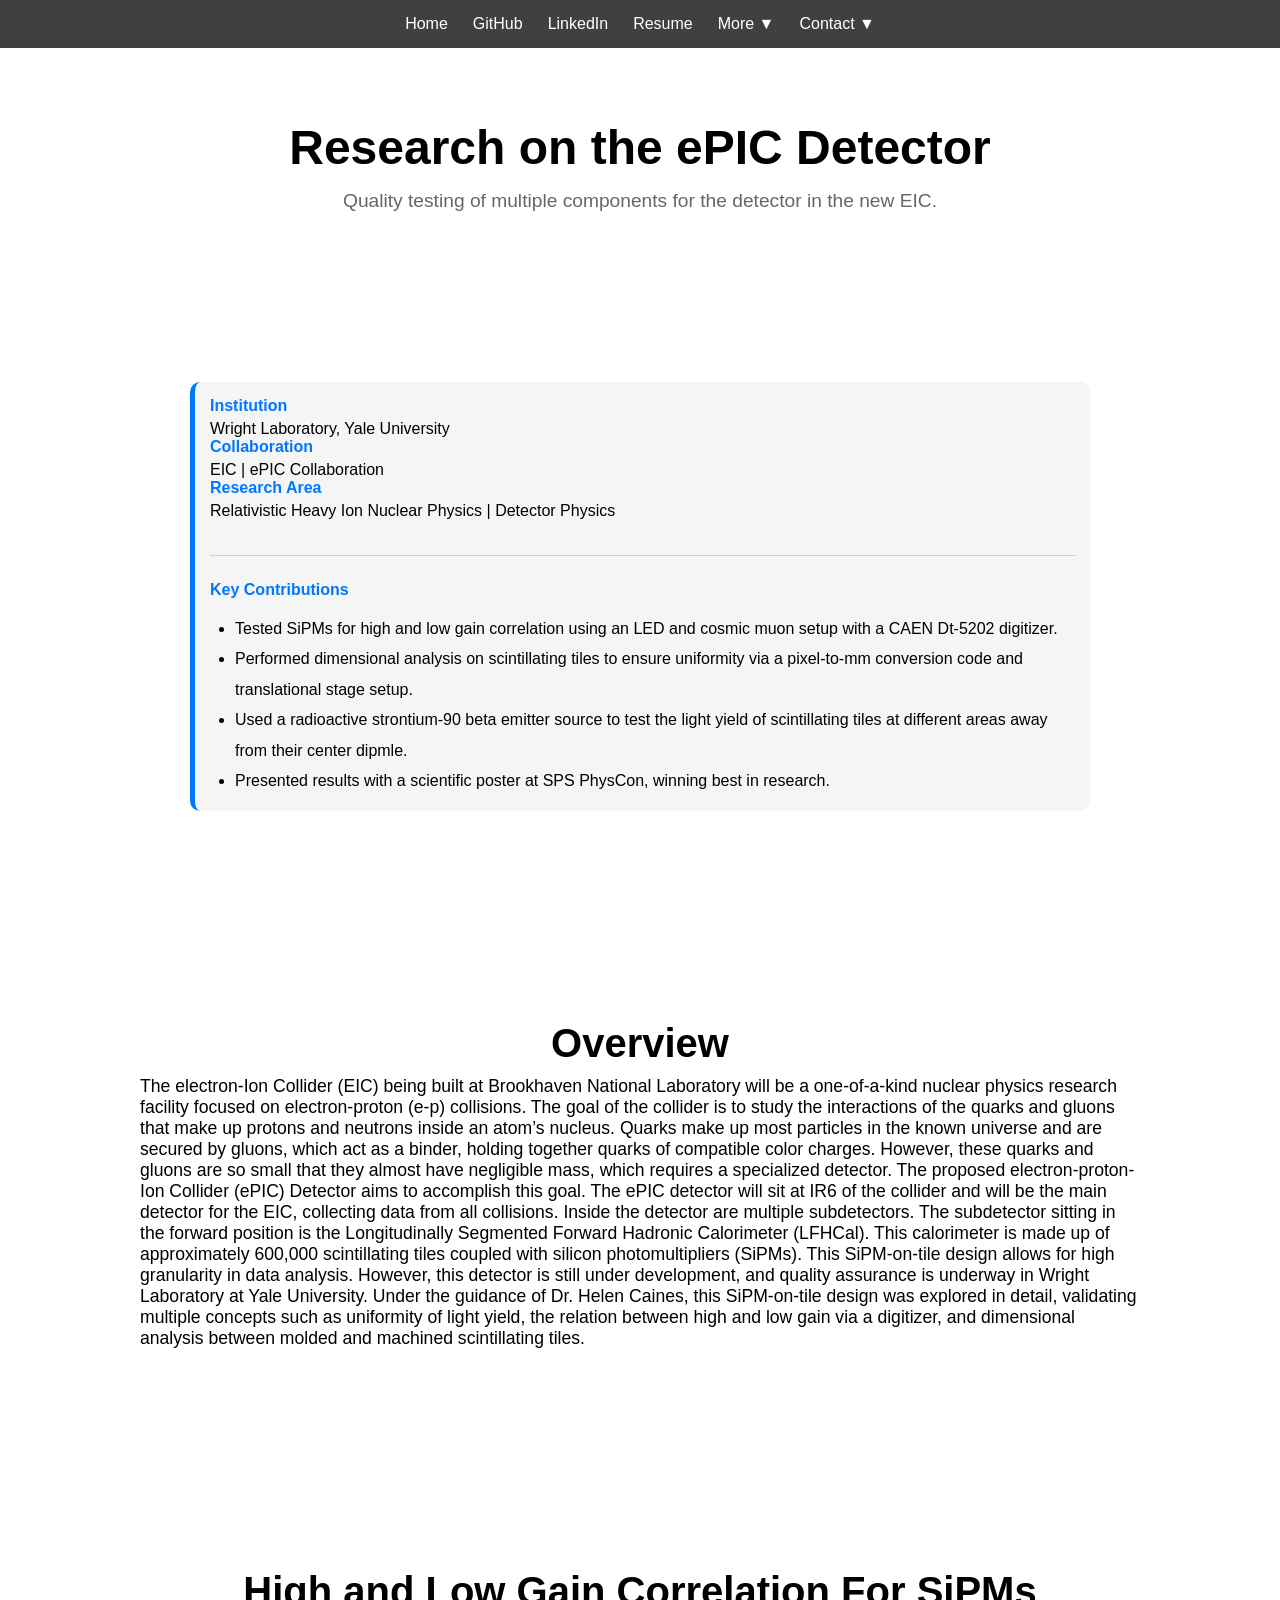
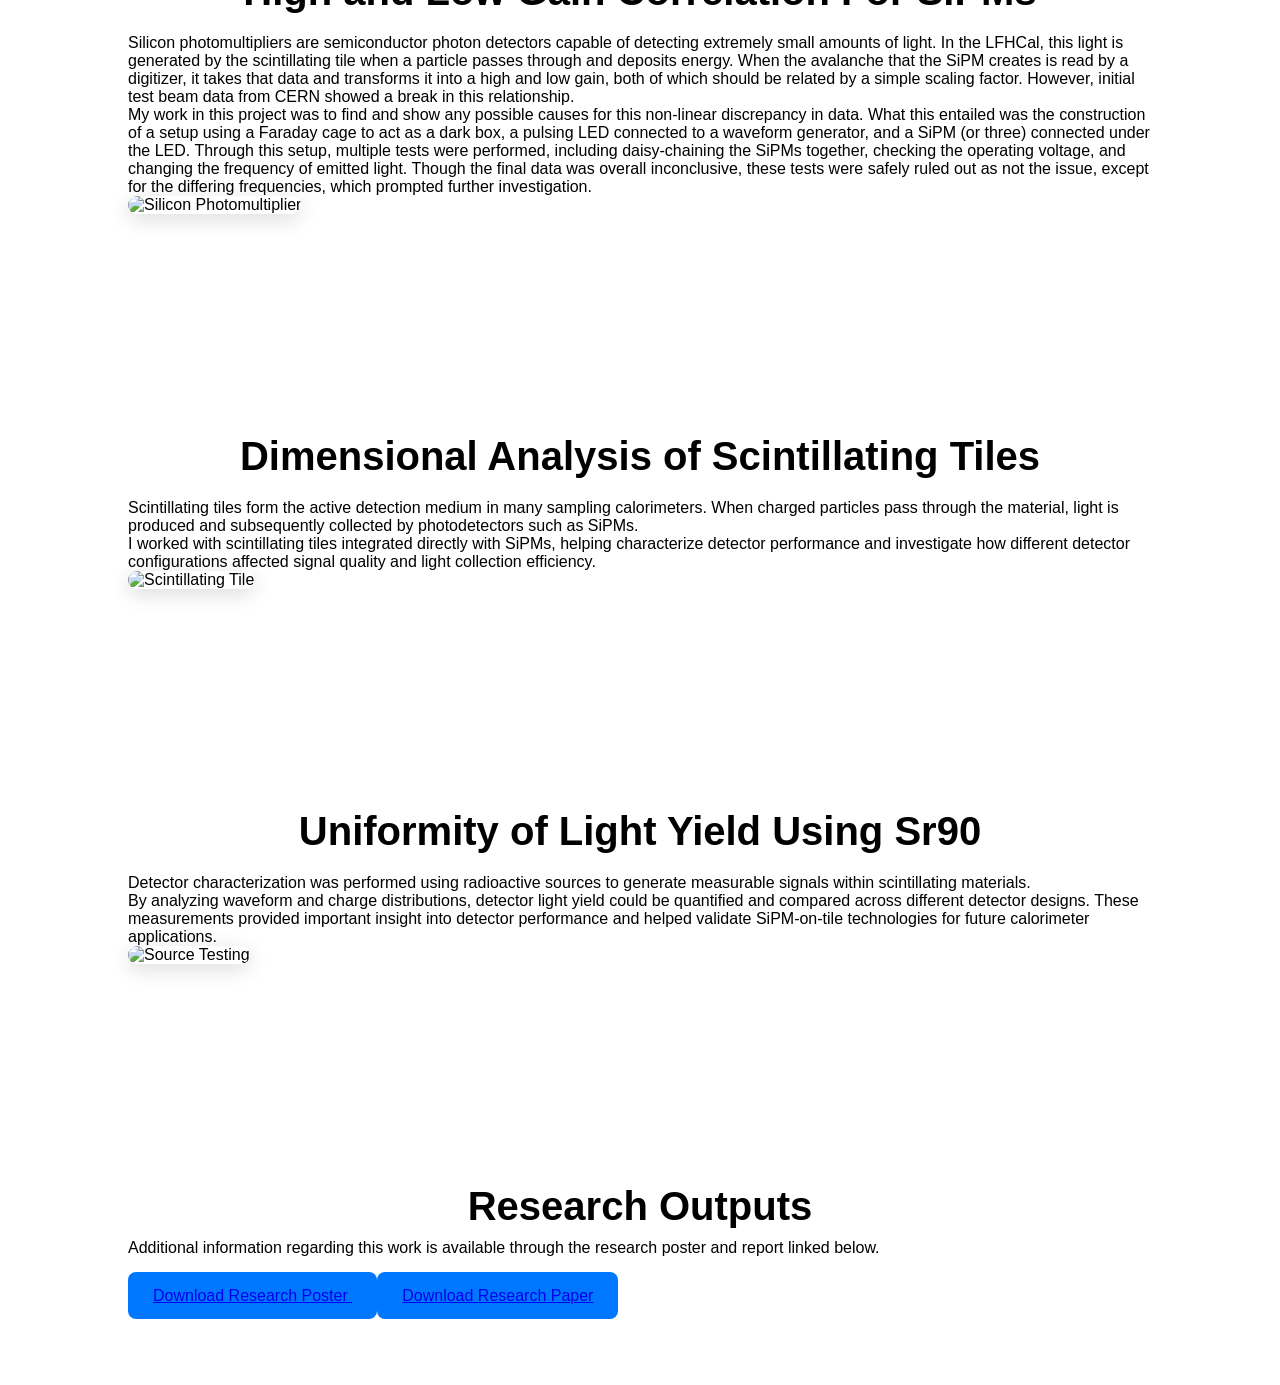
==== projects/epic.html @ 8cfc8ceb "Update epic.html" ====
<!DOCTYPE html>

<html lang="en">

<head>


<meta charset="UTF-8">
<meta name="viewport" content="width=device-width, initial-scale=1.0">

<title>
    ePIC Detector Research | Nathan Burns
</title>

<link rel="stylesheet" href="../style.css">


</head>

<body>

<header>


<nav>

    <a href="../index.html">
        Home
    </a>

    <a href="https://github.com/NathanB6617">
        GitHub
    </a>

    <a href="https://www.linkedin.com/in/nathanael-burns-0541903a4/">
        LinkedIn
    </a>

    <a href="../BURNS_NATHAN_CV_2026.docx" download>
        Resume
    </a>

    <div class="dropdown">

        <span class="dropdown-btn">
            More ▼
        </span>

        <div class="dropdown-content">

            <a href="projects/epic.html">
                ePIC Detector
            </a>

            <a href="projects/Pliq.html">
                Project Liquid
            </a>

            <a href="projects/Amorium.html">
                Amorium Labs
            </a>
<!--
            <a href="projects/project4.html">
                Personal Game Development
            </a>
 -->
            <a href="#accolades">
                Accolades</a>

        </div>
    </div>

    <div class="dropdown">

        <span class="dropdown-btn">
            Contact ▼
        </span>

        <div class="dropdown-content">

            <a>Email: INSERT EMAIL </a>

            <a>Phone: INSERT PHONE </a>

        </div>

    </div>

</nav>


</header>

<section class="page-header">

    <h1>
        Research on the ePIC Detector
    </h1>

    <p>
        Quality testing of multiple components for the detector in the new EIC. 
    </p>

</section>

<!-- RESEARCH INFORMATION -->

<section>

    <div class="info-box">

        <div class="info-grid">

            <div class="info-item">

                <h3>Institution</h3>

                <p>
                    Wright Laboratory, Yale University
                </p>

            <div class="info-item">

                <h3>Collaboration</h3>

                <p>
                    EIC | ePIC Collaboration
                </p>

            <div class="info-item">

                <h3>Research Area</h3>

                <p>
                    Relativistic Heavy Ion Nuclear Physics | Detector Physics 
                </p>


        </div>

        <div style="
            margin-top:35px;
            padding-top:25px;
            border-top:1px solid #d0d0d0;
        ">

            <h3 style="
                color:#0077ff;
                margin-bottom:15px;
            ">
                Key Contributions
            </h3>

            <ul style="
                padding-left:25px;
                line-height:1.9;
            ">

                <li>
                    Tested SiPMs for high and low gain correlation using an LED and cosmic muon setup with a CAEN Dt-5202 digitizer. 
                </li>

                <li>
                    Performed dimensional analysis on scintillating tiles to ensure uniformity via a pixel-to-mm conversion code and translational stage setup. 
                </li>

                <li>
                    Used a radioactive strontium-90 beta emitter source to test the light yield of scintillating tiles at different areas away from their center dipmle. 
                </li>

                <li>
                    Presented results with a scientific poster at SPS PhysCon, winning best in research.
                </li>

            </ul>

        </div>

    </div>

</section>

</section>
<!-- OVERVIEW -->

<section>


<h2>Overview</h2>

<p style="max-width:1000px;
          margin:auto;
          font-size:1.1rem;">

The electron-Ion Collider (EIC) being built at Brookhaven National Laboratory will be a one-of-a-kind nuclear physics research facility focused on electron-proton (e-p) collisions. The goal of the collider is to study the interactions of the quarks and gluons that make up protons and neutrons inside an atom’s nucleus. Quarks make up most particles in the known universe and are secured by gluons, which act as a binder, holding together quarks of compatible color charges. However, these quarks and gluons are so small that they almost have negligible mass, which requires a specialized detector. The proposed electron-proton-Ion Collider (ePIC) Detector aims to accomplish this goal. The ePIC detector will sit at IR6 of the collider and will be the main detector for the EIC, collecting data from all collisions. Inside the detector are multiple subdetectors. The subdetector sitting in the forward position is the Longitudinally Segmented Forward Hadronic Calorimeter (LFHCal). This calorimeter is made up of approximately 600,000 scintillating tiles coupled with silicon photomultipliers (SiPMs). This SiPM-on-tile design allows for high granularity in data analysis. However, this detector is still under development, and quality assurance is underway in Wright Laboratory at Yale University. Under the guidance of  Dr. Helen Caines, this SiPM-on-tile design was explored in detail, validating multiple concepts such as uniformity of light yield, the relation between high and low gain via a digitizer, and dimensional analysis between molded and machined scintillating tiles. 
    
</p>


</section>

<!-- SIPM SECTION -->

<section class="research-section">


<div class="research-text">

    <h2>High and Low Gain Correlation For SiPMs</h2>

    <p>

Silicon photomultipliers are semiconductor photon detectors capable of detecting extremely small amounts of light. In the LFHCal, this light is generated by the scintillating tile when a particle passes through and deposits energy. When the avalanche that the SiPM creates is read by a digitizer, it takes that data and transforms it into a high and low gain, both of which should be related by a simple scaling factor. However, initial test beam data from CERN showed a break in this relationship. 

    </p>

    <p>

My work in this project was to find and show any possible causes for this non-linear discrepancy in data. What this entailed was the construction of a setup using a Faraday cage to act as a dark box, a pulsing LED connected to a waveform generator, and a SiPM (or three) connected under the LED. Through this setup, multiple tests were performed, including daisy-chaining the SiPMs together, checking the operating voltage, and changing the frequency of emitted light. Though the final data was overall inconclusive, these tests were safely ruled out as not the issue, except for the differing frequencies, which prompted further investigation. 
        
    </p>

</div>

<div class="research-image">

    <img src="../images/sipm.jpg"
         alt="Silicon Photomultiplier">

</div>


</section>

<!-- TILE SECTION -->

<section class="research-section reverse">


<div class="research-text">

    <h2>Dimensional Analysis of Scintillating Tiles</h2>

    <p>

        Scintillating tiles form the active detection
        medium in many sampling calorimeters. When
        charged particles pass through the material,
        light is produced and subsequently collected
        by photodetectors such as SiPMs.

    </p>

    <p>

        I worked with scintillating tiles integrated
        directly with SiPMs, helping characterize
        detector performance and investigate how
        different detector configurations affected
        signal quality and light collection efficiency.

    </p>

</div>

<div class="research-image">

    <img src="../images/tile.jpg"
         alt="Scintillating Tile">

</div>


</section>

<!-- RADIATION TESTING -->

<section class="research-section">


<div class="research-text">

    <h2>Uniformity of Light Yield Using Sr90</h2>

    <p>

        Detector characterization was performed using
        radioactive sources to generate measurable
        signals within scintillating materials.

    </p>

    <p>

        By analyzing waveform and charge distributions,
        detector light yield could be quantified and
        compared across different detector designs.
        These measurements provided important insight
        into detector performance and helped validate
        SiPM-on-tile technologies for future calorimeter
        applications.

    </p>

</div>

<div class="research-image">

    <img src="../images/source_test.jpg"
         alt="Source Testing">

</div>


</section>

<!-- RESEARCH OUTPUTS -->

<section class="downloads">


<h2>Research Outputs</h2>

<p>

    Additional information regarding this work is
    available through the research poster and report
    linked below.

</p>

<div class="download-buttons">

    <a href="../documents/ePIC_Poster.pdf"
       class="download-btn"
       download>

        Download Research Poster

    </a>

    <a href="../documents/ePIC_Paper.pdf"
       class="download-btn"
       download>

        Download Research Paper

    </a>

</div>


</section>

</body>

</html>
---- style.css ----
*{
        margin:0;
        padding:0;
        box-sizing:border-box;
        font-family:Arial, Helvetica, sans-serif;
    }

    html{
        scroll-behavior:smooth;
    }

    body{
        background:white;
        overflow-x:hidden;
    }

    /* ---------------- HEADER ---------------- */

    header{
        position:fixed;
        top:0;
        width:100%;
        z-index:1000;
        background:rgba(0,0,0,0.75);
        backdrop-filter:blur(8px);
    }

    nav{
        display:flex;
        justify-content:center;
        align-items:center;
        gap:25px;
        padding:15px;
    }

    nav a,
    .dropdown-btn{
        color:white;
        text-decoration:none;
        cursor:pointer;
        font-size:1rem;
        transition:.3s;
    }

    nav a:hover,
    .dropdown-btn:hover{
        color:#00bfff;
    }

    /* ---------------- DROPDOWN ---------------- */

    .dropdown{
        position:relative;
    }

    .dropdown-content{
        display:none;
        position:absolute;
        top:100%;
        left:0;
        min-width:240px;
        background:white;
        border-radius:8px;
        overflow:hidden;
        box-shadow:0 0 20px rgba(0,0,0,.15);
    }

    .dropdown:hover .dropdown-content{
        display:block;
    }

    .dropdown-content a{
        color:black;
        display:block;
        padding:12px;
    }

    .dropdown-content a:hover{
        background:#f2f2f2;
    }

    .dropdown-header{
        font-weight:bold;
        padding:10px;
        background:#ececec;
        color:#333;
    }

    .divider{
        border-top:1px solid #ddd;
    }

    /* ---------------- HERO ---------------- */

    .hero{
        height:100vh;
        background-image:url("images/Sphenix_Detector.jpeg");
        background-size:cover;
        background-position:center;
        display:flex;
        justify-content:center;
        align-items:center;
        text-align:center;
        color:white;
        position:relative;
    }

    .hero::before{
        content:"";
        position:absolute;
        inset:0;
        background:rgba(0,0,0,0.45);
    }

    .hero-content{
        position:relative;
        z-index:1;
    }

    .hero h1{
        font-size:4rem;
        margin-bottom:15px;
    }

    .hero p{
        font-size:1.4rem;
    }

    /* ---------------- SECTIONS ---------------- */

    section{
        padding:80px 10%;
        background:white;
    }

    h2{
        font-size:2.5rem;
        margin-bottom:10px;
        text-align:center;
    }

    /* ---------------- ABOUT ---------------- */

    .about-container{
        display:flex;
        gap:50px;
        align-items:center;
        flex-wrap:wrap;
    }

    .about-image{
        flex:1;
        min-width:250px;
    }

    .about-image img{
        width:100%;
        border-radius:15px;
    }

    .about-text{
        flex:2;
        min-width:300px;
        font-size:1.1rem;
        line-height:1.8;
    }

    /* ---------------- PROJECTS ---------------- */

    .project-category{
        margin-top:70px;
    }

    .project-category h3{
        margin-bottom:30px;
        font-size:1.8rem;
        border-bottom:3px solid #ddd;
        padding-bottom:10px;
    }

    .project-grid{
        display:grid;
        grid-template-columns:repeat(auto-fit, minmax(350px, 1fr));
        gap:30px;
    }

    .project-card{
        background:white;
        border-radius:15px;
        overflow:hidden;
        box-shadow:0 5px 15px rgba(0,0,0,.1);
        transition:.3s;
    }

    .project-card:hover{
        transform:translateY(-5px);
    }

    .project-card img{
        width:100%;
        height:220px;
        object-fit:cover;
    }

    .project-info{
        padding:20px;
    }

    .project-info h4{
        margin-bottom:10px;
    }

    .project-info p{
        margin-bottom:20px;
    }

    .project-btn{
        background:#0077ff;
        color:white;
        text-decoration:none;
        padding:10px 20px;
        border-radius:6px;
    }

    .project-btn:hover{
        background:#0059bf;
    }


    /* ---------------- ACCOLADES ---------------- */

    .accolades-grid{
        display:grid;
        grid-template-columns:repeat(auto-fit, minmax(250px, 1fr));
        gap:30px;
        margin-top:40px;
    }
    
    .accolade-card{
        text-align:center;
        background:white;
        border-radius:15px;
        overflow:hidden;
        box-shadow:0 5px 15px rgba(0,0,0,.1);
        transition:.3s;
    }
    
    .accolade-card:hover{
        transform:translateY(-5px);
    }
    
    .accolade-card img{
        width:100%;
        height:220px;
        object-fit:cover;
    }
    
    .accolade-info{
        padding:20px;
    }
    
    .accolade-info h3{
        margin-bottom:10px;
    }
    
    .accolade-info p{
        line-height:1.5;
    }

    /* ---------------- ANIMATIONS ---------------- */

    .hidden{
        opacity:0;
        transform:translateY(80px);
        transition:all 1s ease;
    }

    .show{
        opacity:1;
        transform:translateY(0);
    }

    /* ---------------- MOBILE ---------------- */

    @media(max-width:768px){

        .hero h1{
            font-size:2.5rem;
        }

        nav{
            flex-wrap:wrap;
        }
      

        .about-container{
            flex-direction:column;
        }
    }

/* ------------------ HEADER ------------------ */

      .page-header{
      padding-top:120px;
      padding-bottom:40px;
      text-align:center;
      }
      
      .page-header h1{   
      font-size:3rem;
      margin-bottom:15px;  
      }
      
      .page-header p{      
      font-size:1.2rem;
      color:#666;
      
      }


      /* ---------- INFO BOX ---------- */
      
      .info-box{
      max-width:900px;
      margin:50px auto;
      background:#f5f5f5;
      border-left:5px solid #0077ff;
      padding:15px;
      border-radius:10px;
      }
      
      .info-grid{
      display;
      grid-template-columns(auto-fit,minmax(220px,1fr));
      gap:20px;
      }
      
      .info-item h3{
      margin-bottom:5px;
      color:#0077ff;
      font-size:1rem;
      }


   /* ---------- RESEARCH SECTIONS ---------- */

      .research-section{
      display;
      align-items;
      gap:60px;
      margin:60px 0;
      flex-wrap;
      }
      
      .research-section.reverse{
      flex-direction;
      }
      
      .research-text{
      flex:1;
      min-width:300px;
      }
      
      .research-image{
      flex:1;
      min-width:300px;
      }
      
      .research-image img{
      width:100%;
      border-radius:15px;
      box-shadow:0 5px 20px rgba(0,0,0,.15);
      }
      
      .research-text h2{
      margin-bottom:20px;
      }


      /*---------- DOWNLOADS ---------- */
      
      .downloads{
      text-align;
      }
      
      .download-buttons{
      margin-top:30px;
      display;
      justify-content;
      gap:20px;
      flex-wrap;
      }
      
      .download-btn{
      background:#0077ff;
      color;
      text-decoration;
      padding:15px 25px;
      border-radius:8px;
      transition:.3s;
      }
      
      .download-btn
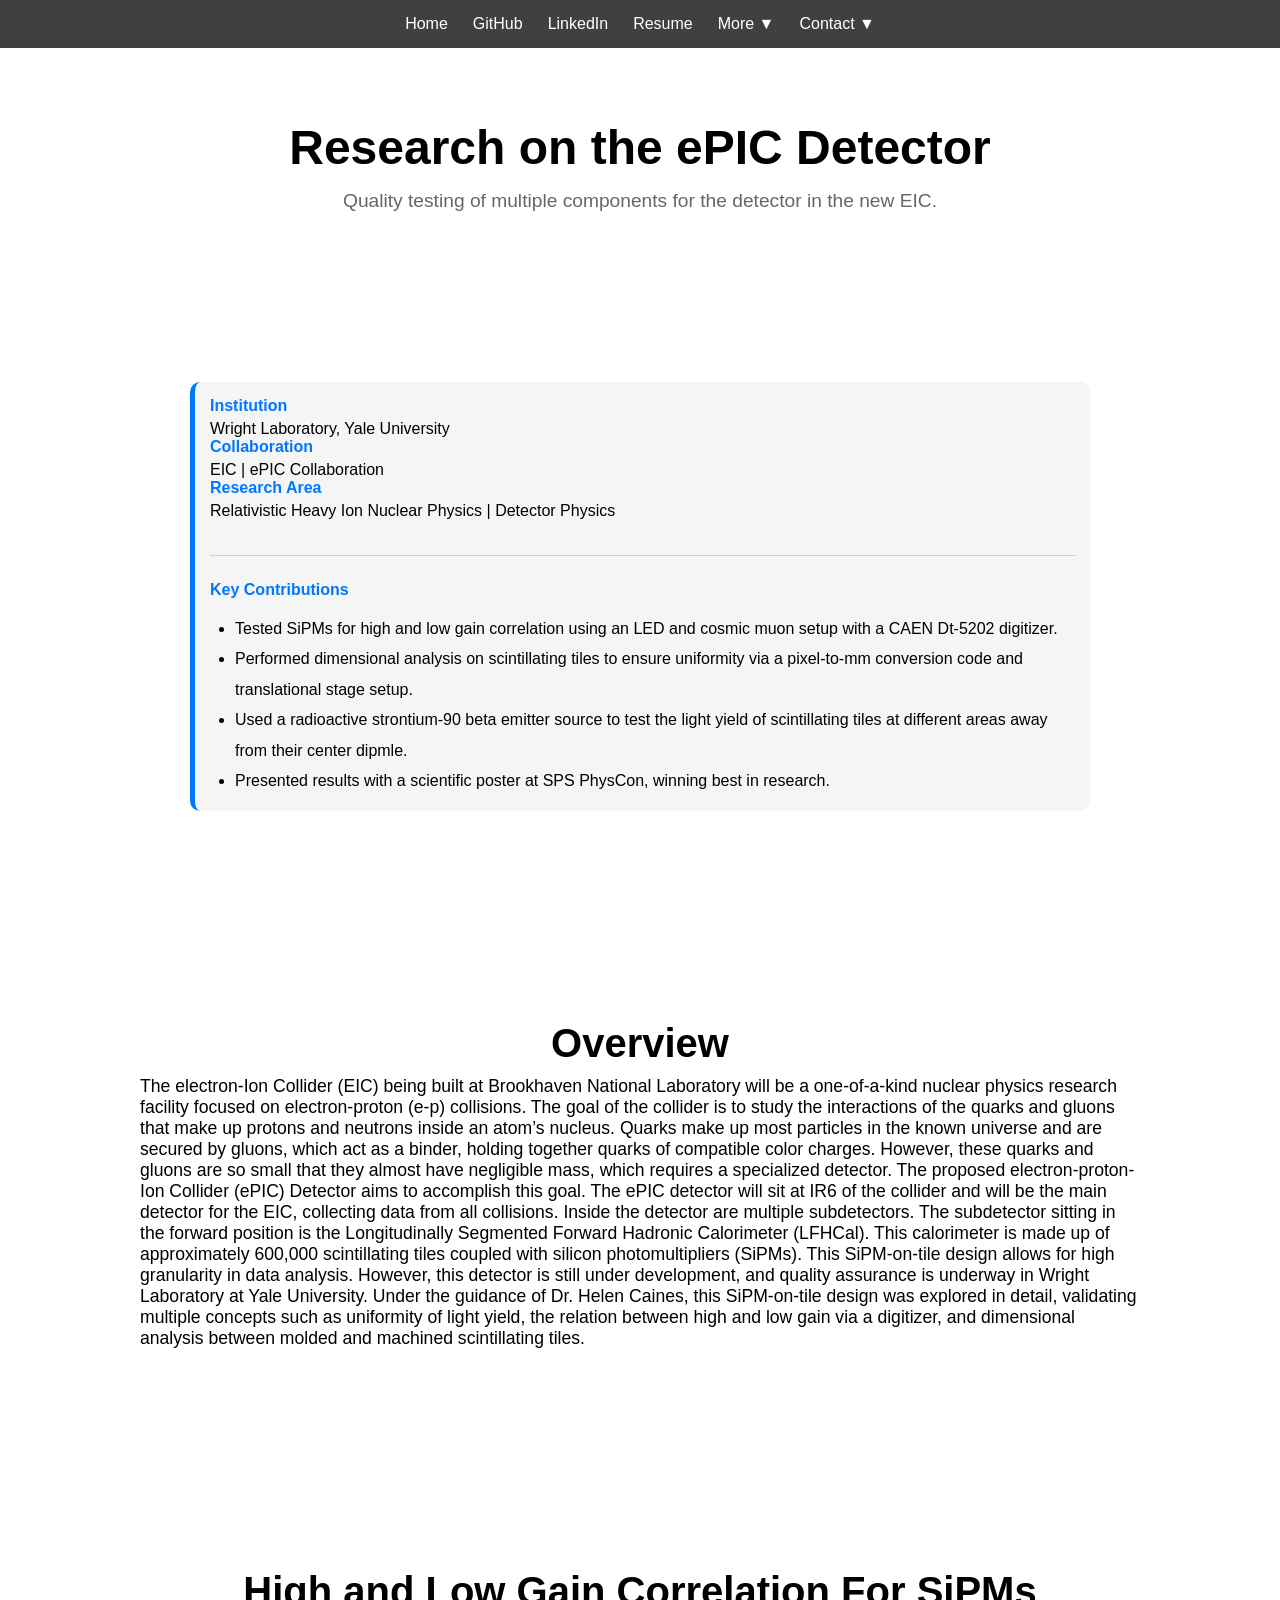
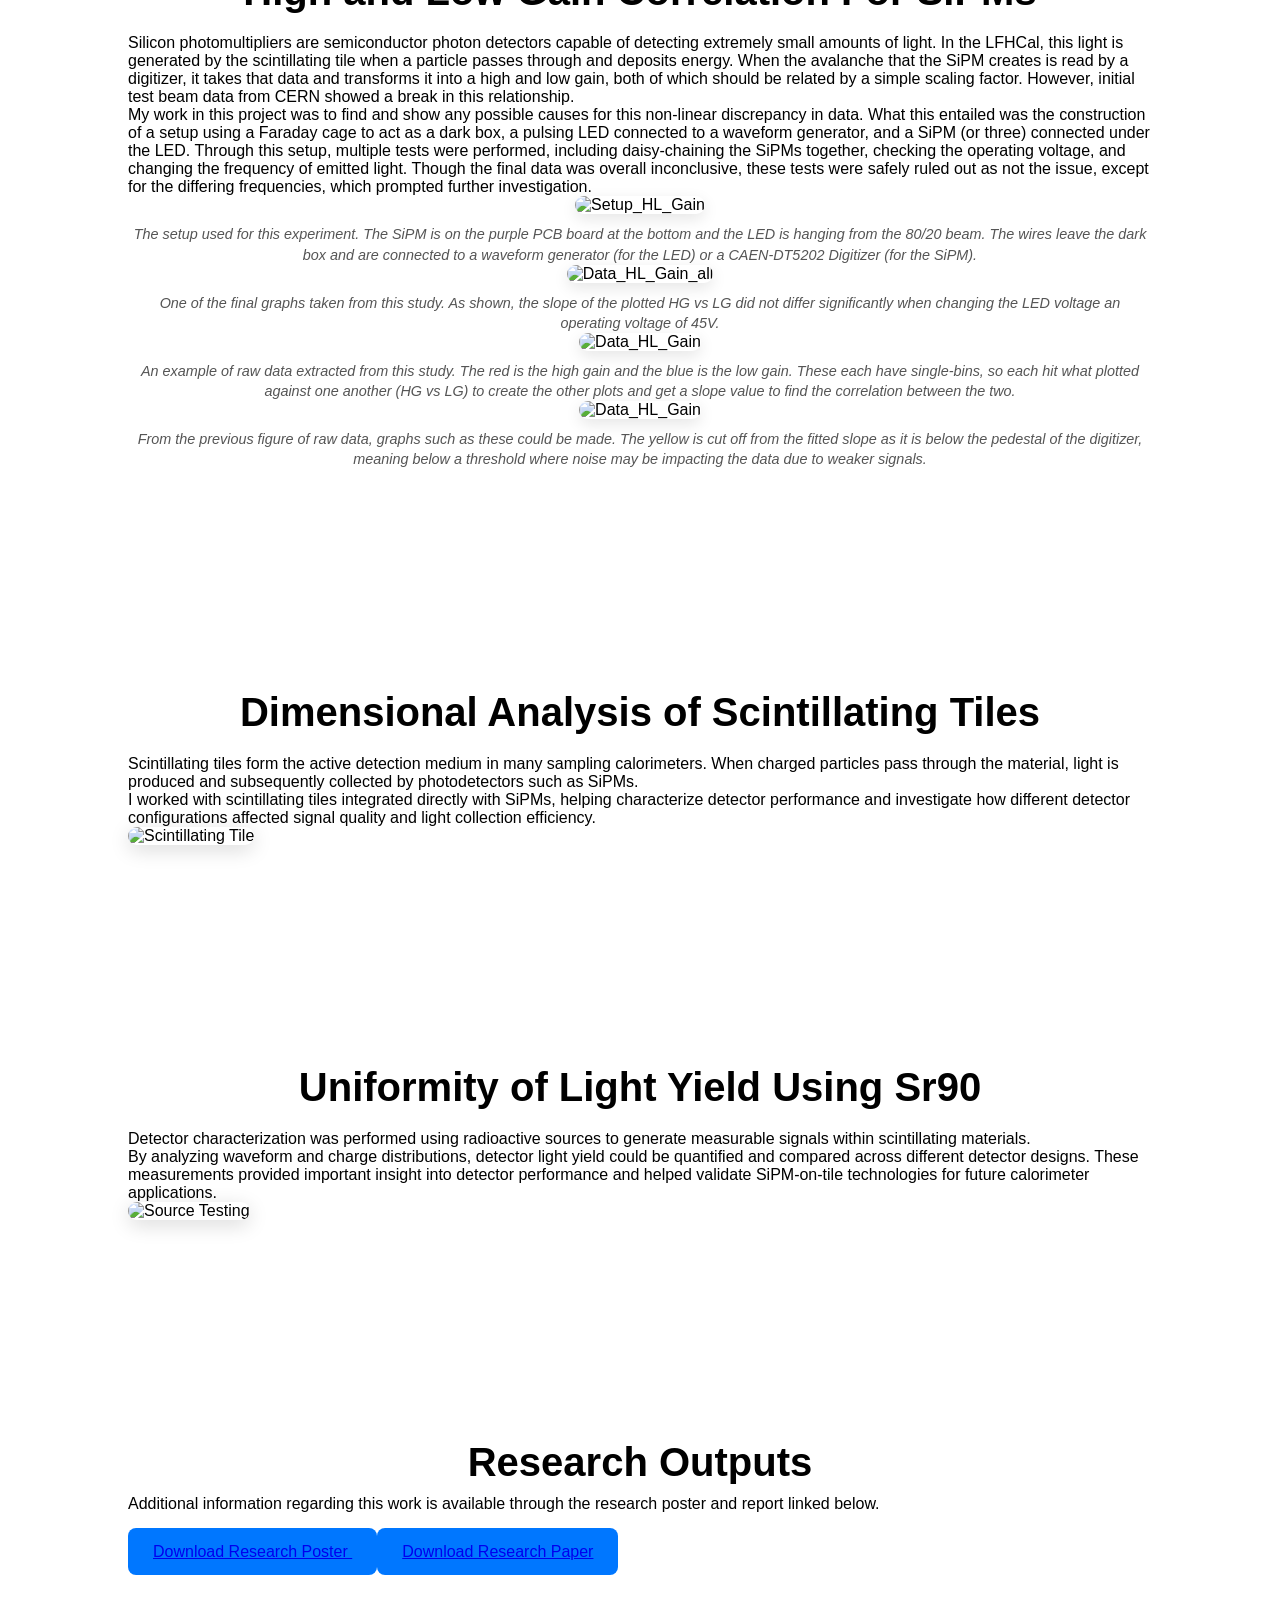
==== commit 795244e1: "Update epic.html" ====
--- a/projects/epic.html
+++ b/projects/epic.html
@@ -222,13 +222,49 @@
 
 </div>
 
-<div class="research-image">
-
-    <img src="../images/sipm.jpg"
-         alt="Silicon Photomultiplier">
-
-</div>
-
+<figure class="research-figure">
+
+    <img src="images/HGLG_Setup.png"
+         alt="Setup_HL_Gain">
+
+    <figcaption>
+        The setup used for this experiment. The SiPM is on the purple PCB board at the bottom and the LED is hanging from the 80/20 beam. The wires leave the dark box and are connected to a waveform generator (for the LED) or a CAEN-DT5202 Digitizer (for the SiPM). 
+    </figcaption>
+
+</figure>
+
+<figure class="research-figure">
+
+    <img src="images/All_Slopes.png"
+         alt="Data_HL_Gain_all">
+
+    <figcaption>
+        One of the final graphs taken from this study. As shown, the slope of the plotted HG vs LG did not differ significantly when changing the LED voltage an operating voltage of 45V.  
+    </figcaption>
+
+</figure>
+
+<figure class="research-figure">
+
+    <img src="images/HGLG_Graph.png"
+         alt="Data_HL_Gain">
+
+    <figcaption>
+        An example of raw data extracted from this study. The red is the high gain and the blue is the low gain. These each have single-bins, so each hit what plotted against one another (HG vs LG) to create the other plots and get a slope value to find the correlation between the two.  
+    </figcaption>
+
+</figure>
+
+<figure class="research-figure">
+
+    <img src="images/HG_LG_Corr.png"
+         alt="Data_HL_Gain">
+
+    <figcaption>
+        From the previous figure of raw data, graphs such as these could be made. The yellow is cut off from the fitted slope as it is below the pedestal of the digitizer, meaning below a threshold where noise may be impacting the data due to weaker signals. 
+    </figcaption>
+
+</figure>
 
 </section>
 
--- a/style.css
+++ b/style.css
@@ -401,3 +401,59 @@
       }
       
       .download-btn
+
+
+/* ---------------- RESEARCH IMAGE GALLERY ---------------- */
+
+.research-gallery{
+    display:grid;
+    grid-template-columns:repeat(2, 1fr);
+    gap:30px;
+    margin-top:35px;
+    width:100%;
+}
+
+.research-figure{
+    margin:0;
+    text-align:center;
+}
+
+.research-figure img{
+    width:100%;
+    max-height:400px;
+    object-fit:contain;
+    border-radius:10px;
+    box-shadow:0 5px 15px rgba(0,0,0,.1);
+}
+
+.research-figure figcaption{
+    margin-top:10px;
+    font-size:0.9rem;
+    font-style:italic;
+    color:#555;
+    line-height:1.4;
+}
+
+
+/* Center the final image when there are 3 images */
+
+.research-figure:last-child:nth-child(3){
+    grid-column:1 / -1;
+    justify-self:center;
+    width:50%;
+}
+
+
+/* ---------------- MOBILE GALLERY ---------------- */
+
+@media(max-width:768px){
+
+    .research-gallery{
+        grid-template-columns:1fr;
+    }
+
+    .research-figure:last-child:nth-child(3){
+        width:100%;
+    }
+
+}
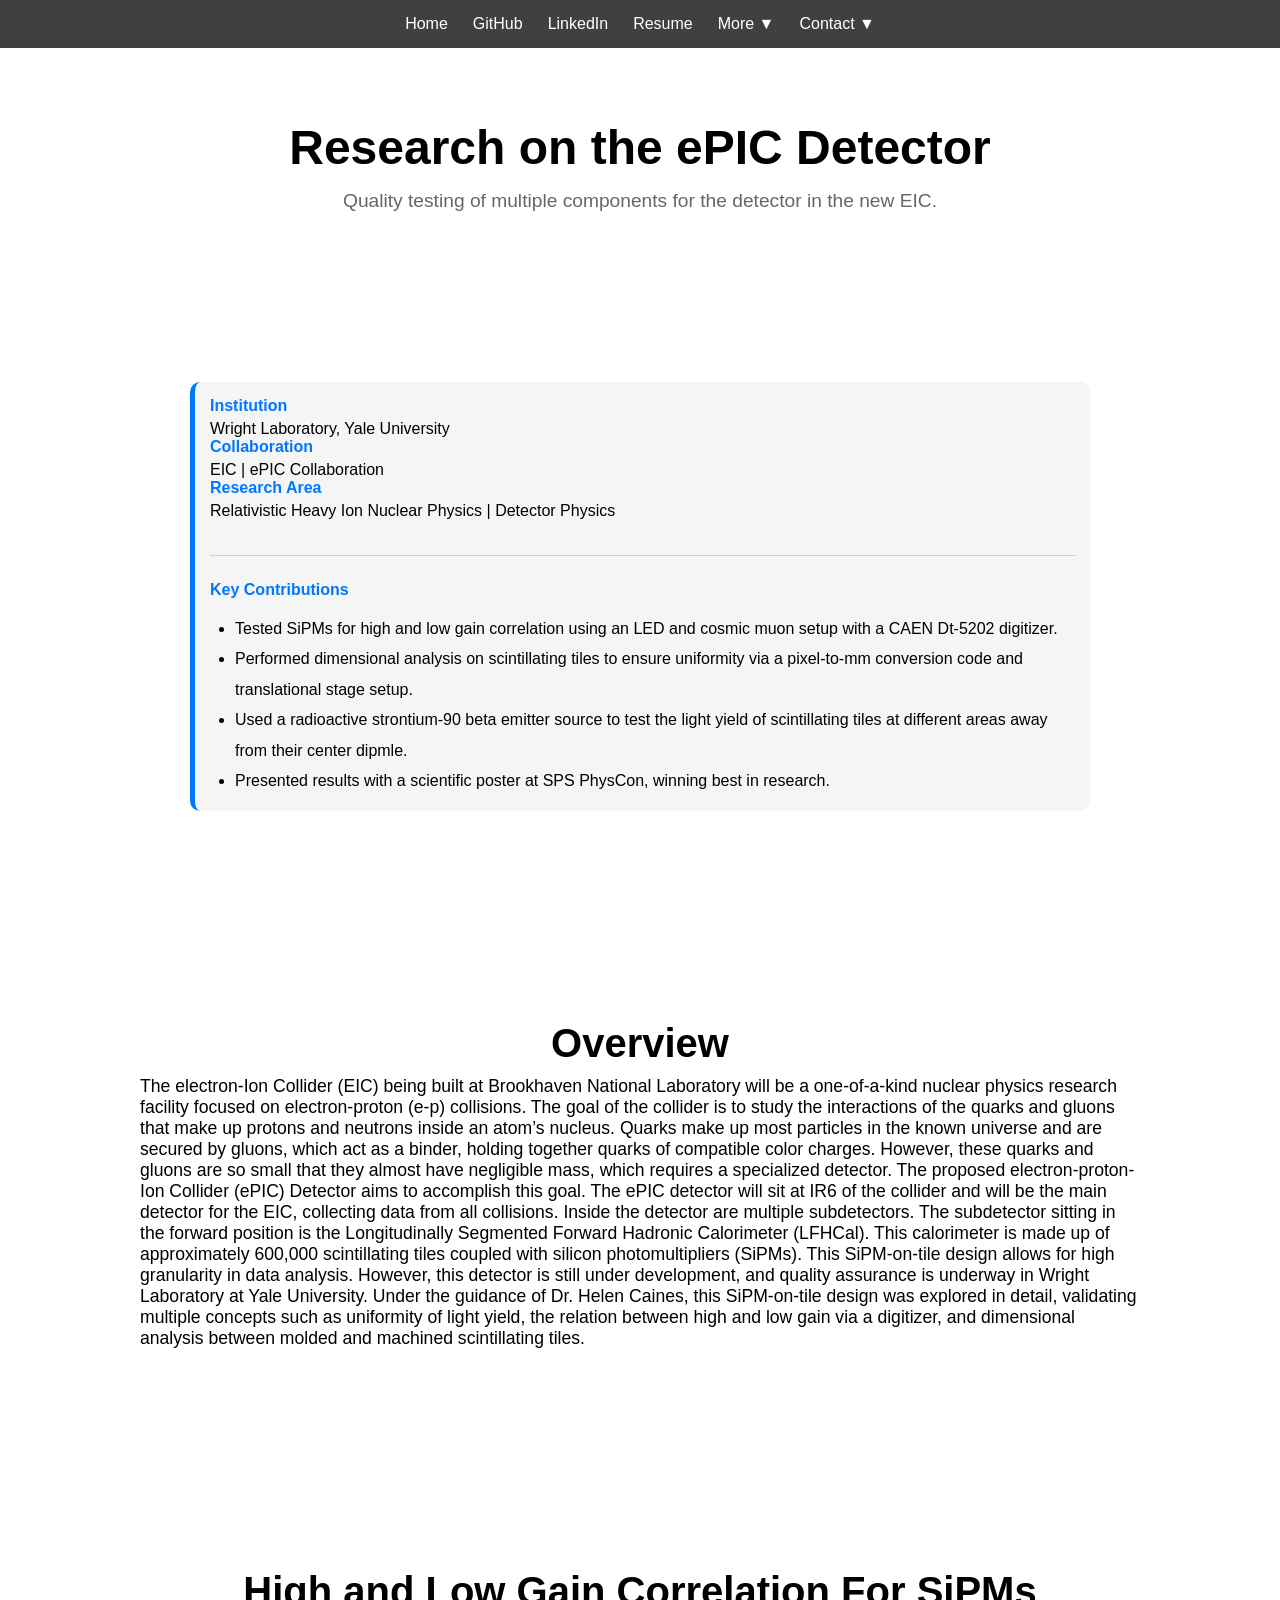
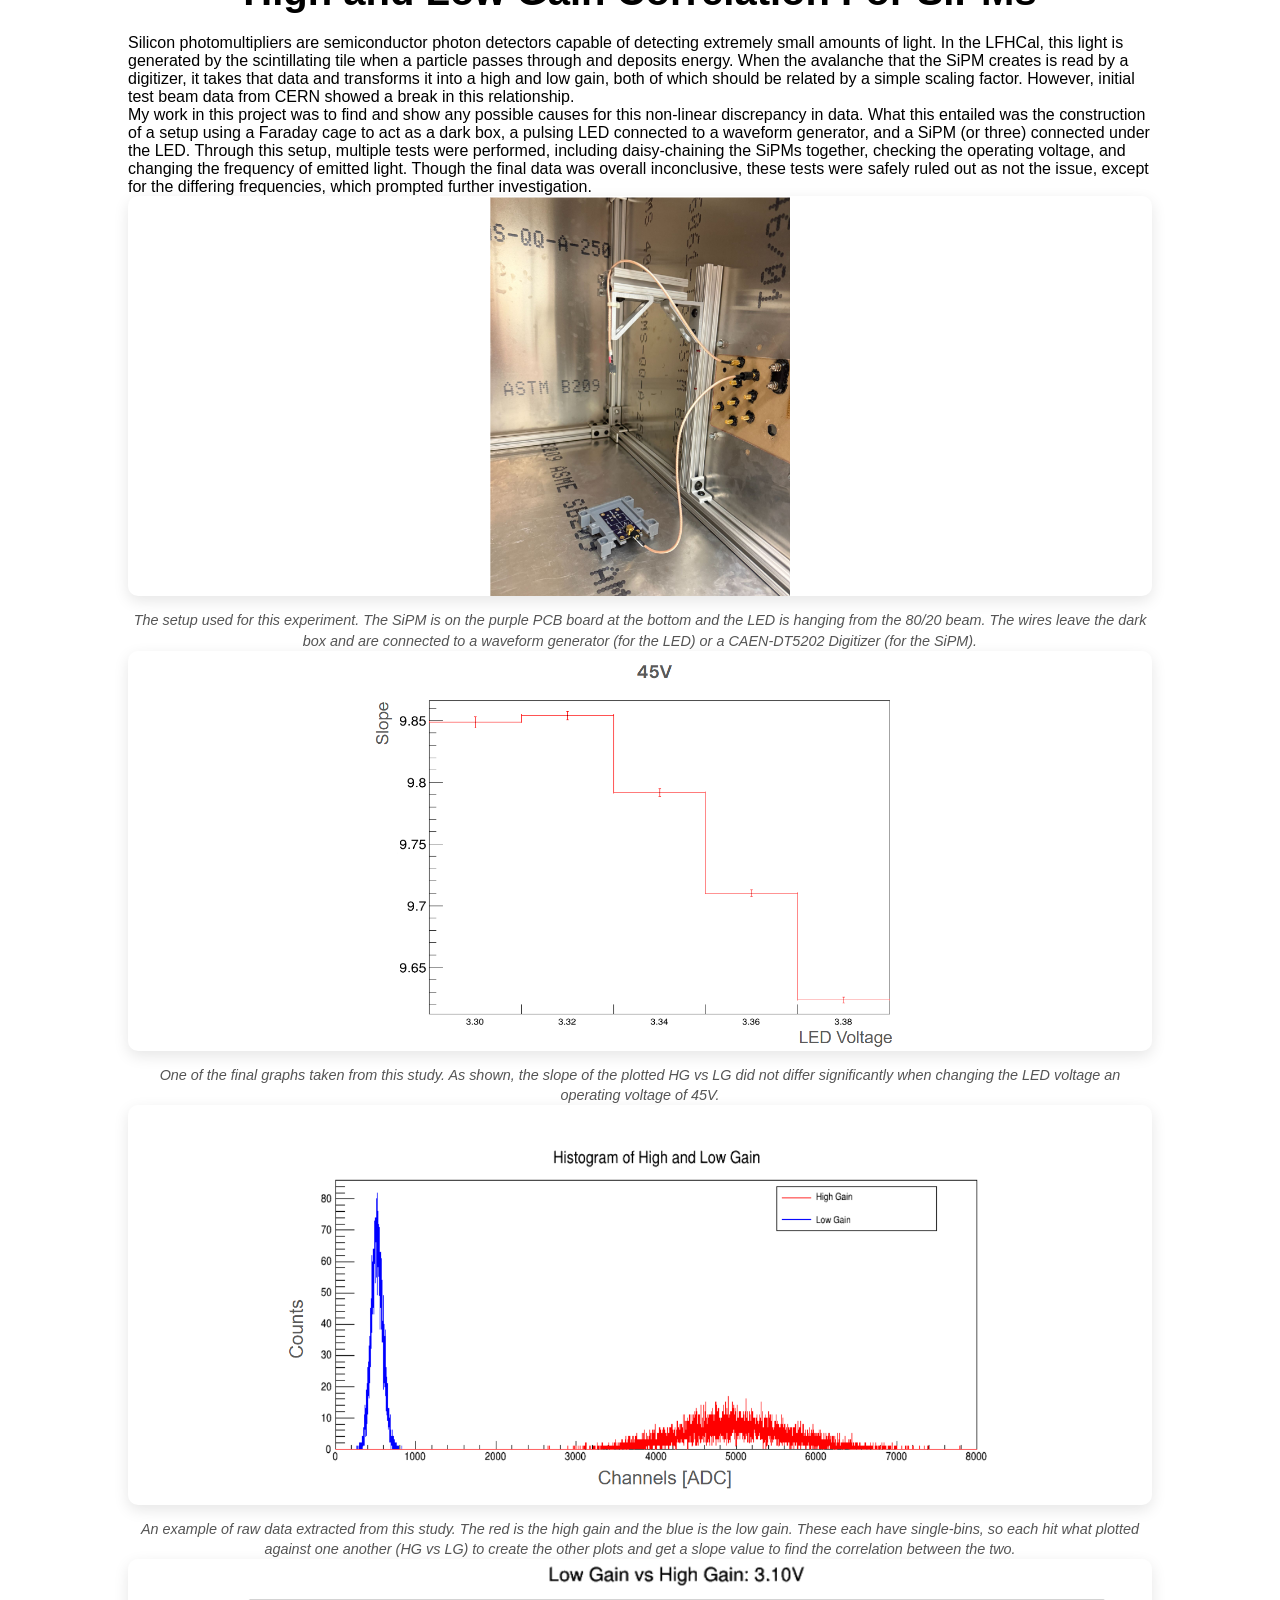
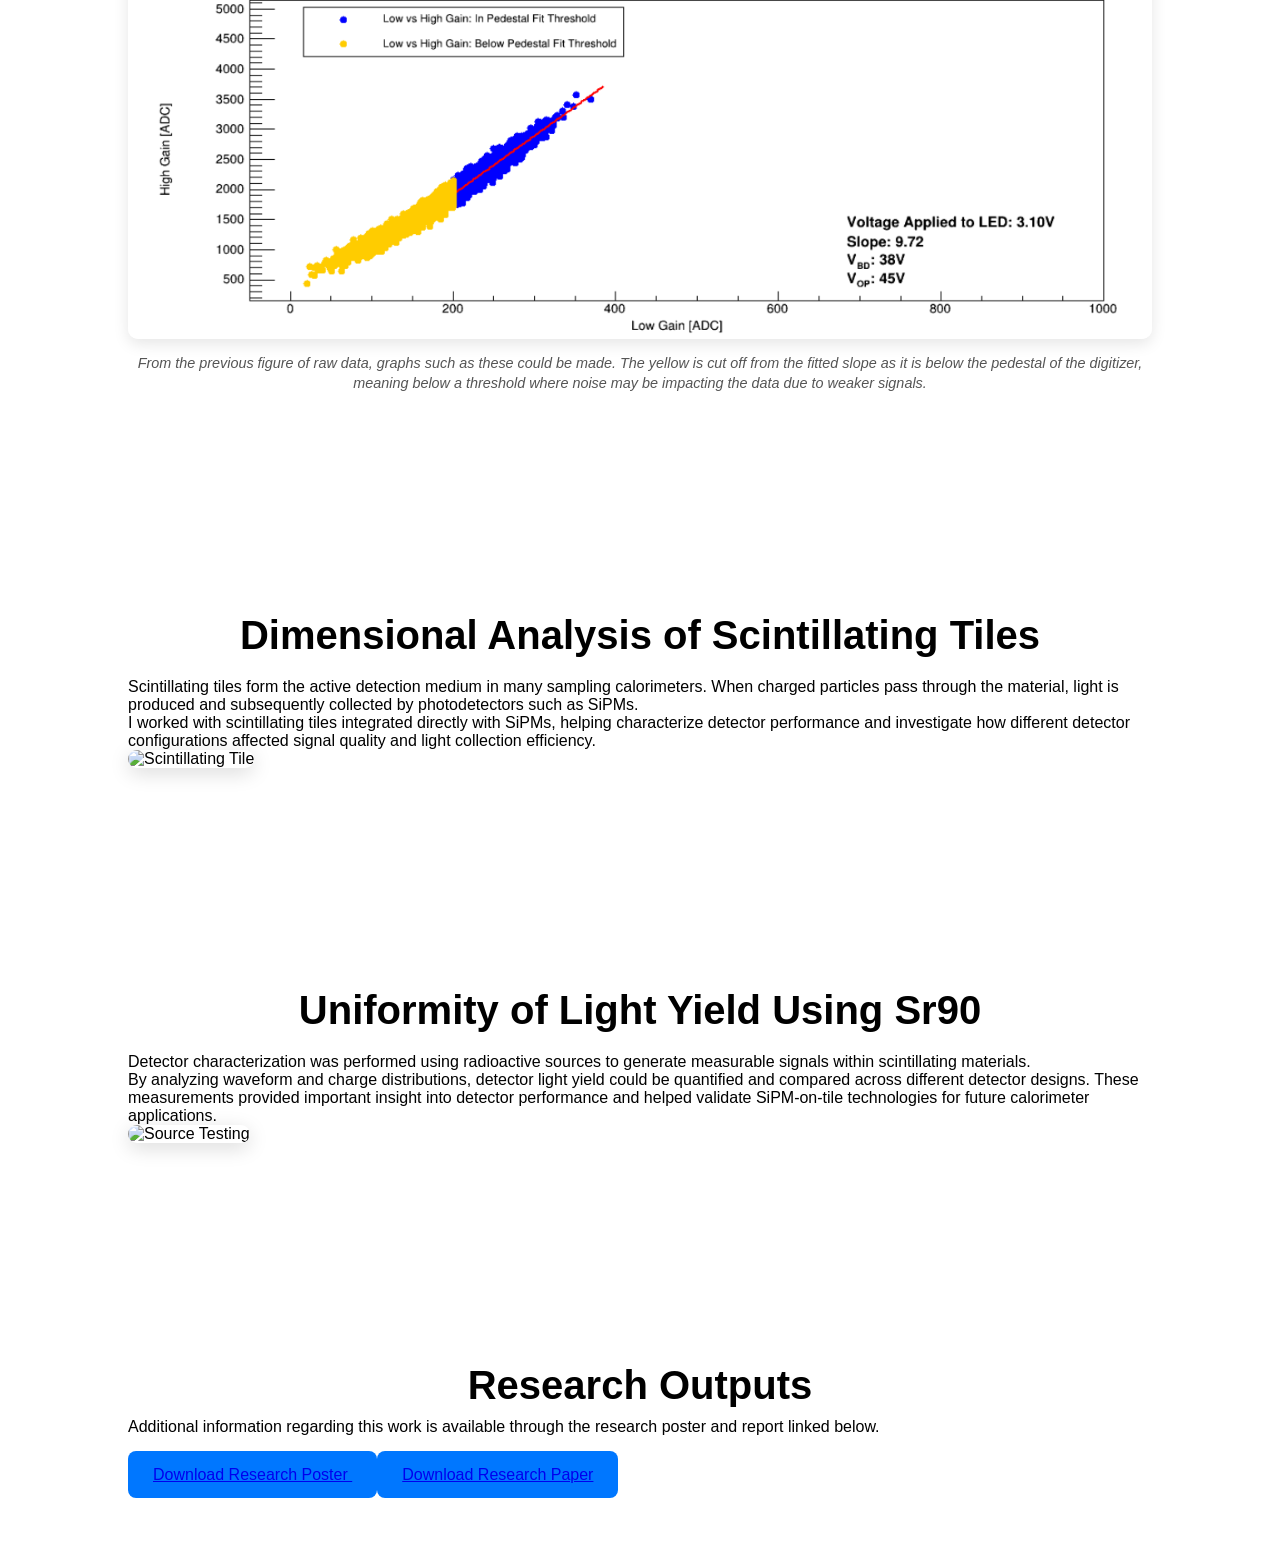
==== commit 6e1ed822: "Update epic.html" ====
--- a/projects/epic.html
+++ b/projects/epic.html
@@ -224,7 +224,7 @@
 
 <figure class="research-figure">
 
-    <img src="images/HGLG_Setup.png"
+    <img src="../images/HGLG_Setup.png"
          alt="Setup_HL_Gain">
 
     <figcaption>
@@ -235,7 +235,7 @@
 
 <figure class="research-figure">
 
-    <img src="images/All_Slopes.png"
+    <img src="../images/All_Slopes.png"
          alt="Data_HL_Gain_all">
 
     <figcaption>
@@ -246,7 +246,7 @@
 
 <figure class="research-figure">
 
-    <img src="images/HGLG_Graph.png"
+    <img src="../images/HGLG_Graph.png"
          alt="Data_HL_Gain">
 
     <figcaption>
@@ -257,7 +257,7 @@
 
 <figure class="research-figure">
 
-    <img src="images/HG_LG_Corr.png"
+    <img src="../images/HG_LG_Corr.png"
          alt="Data_HL_Gain">
 
     <figcaption>
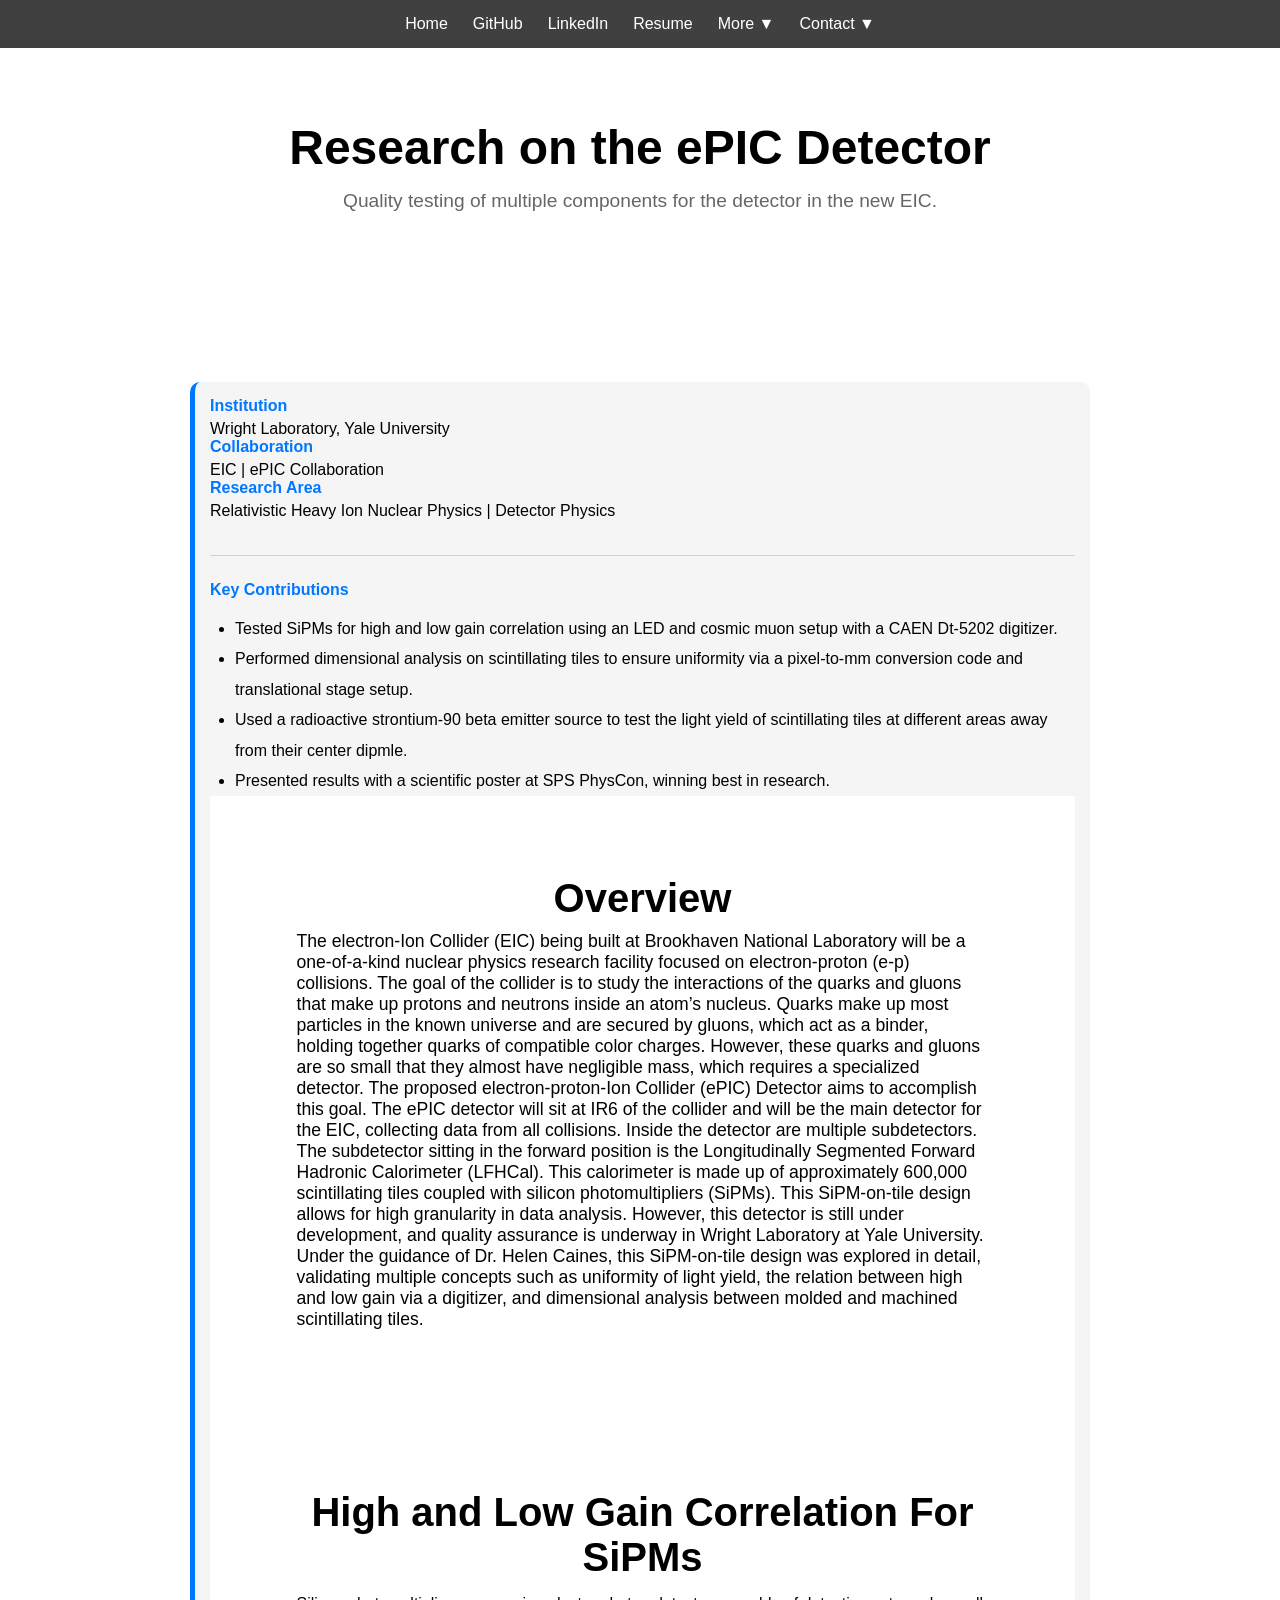
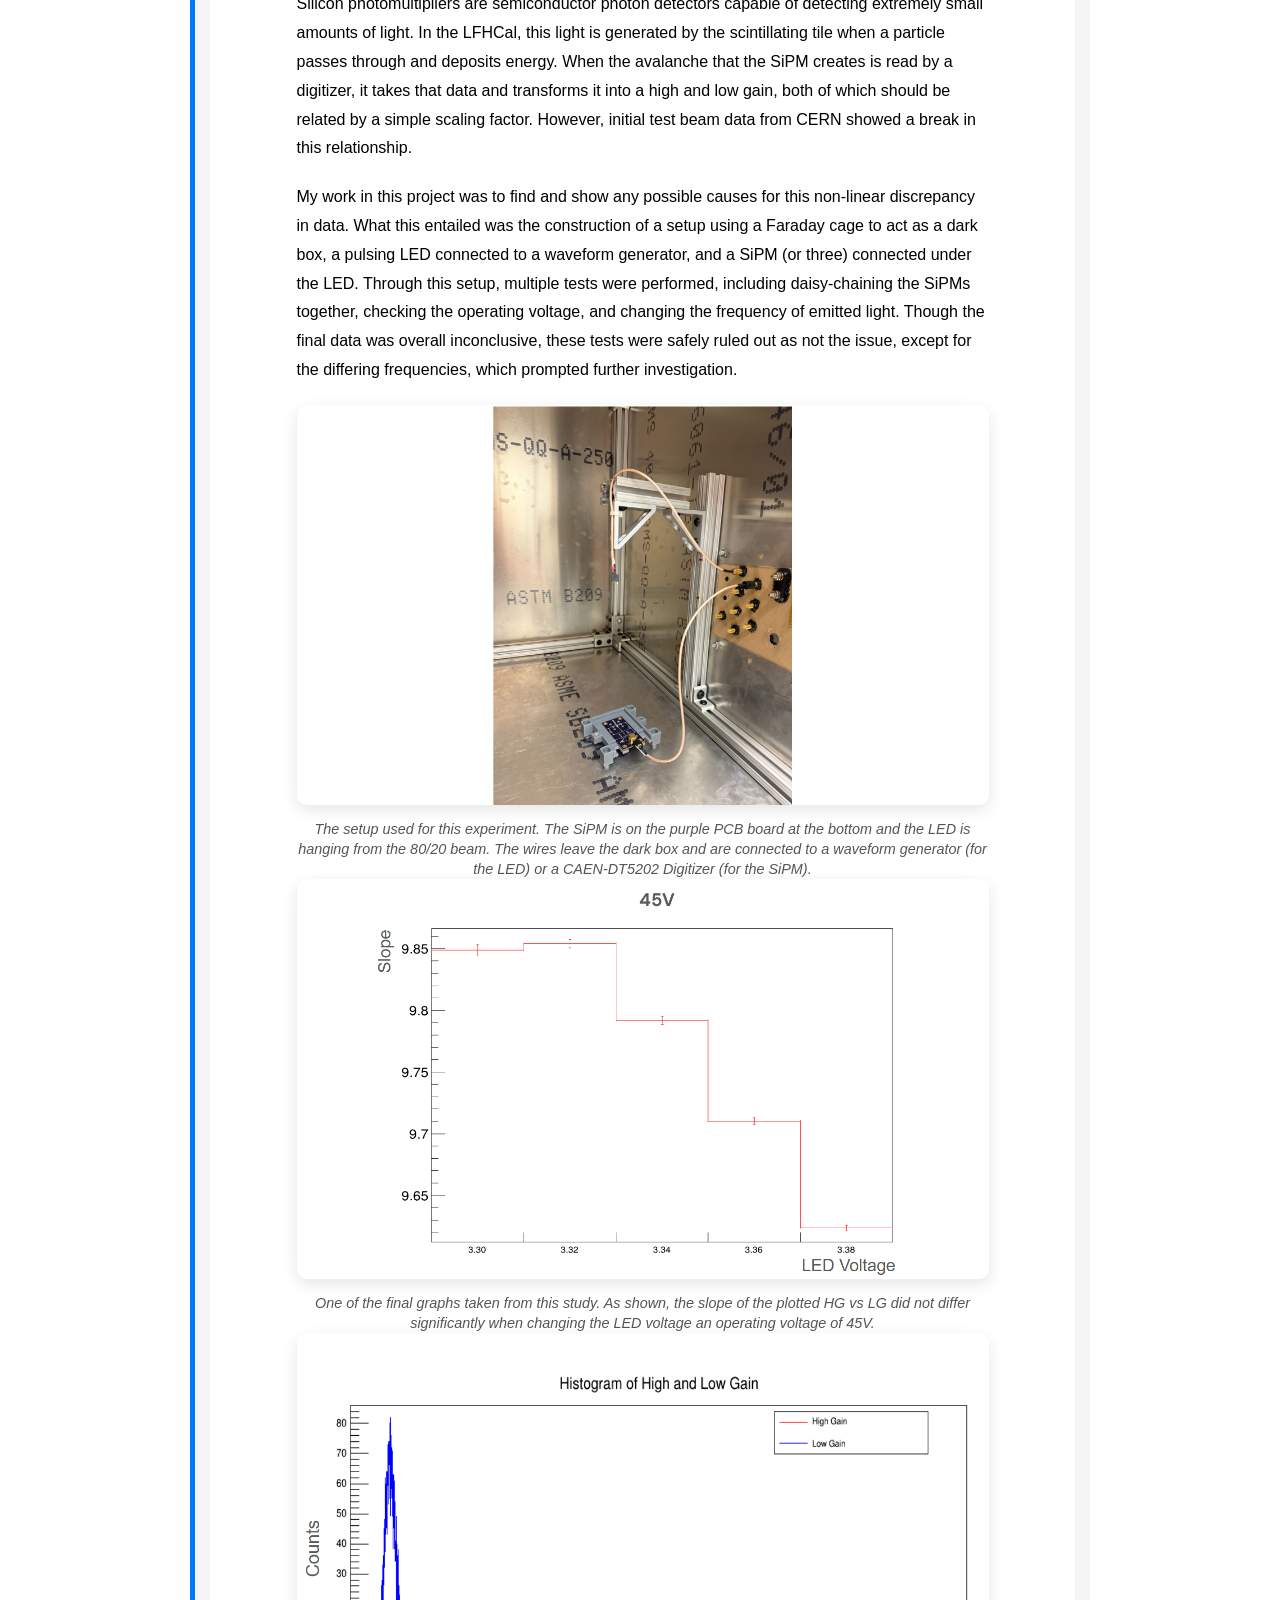
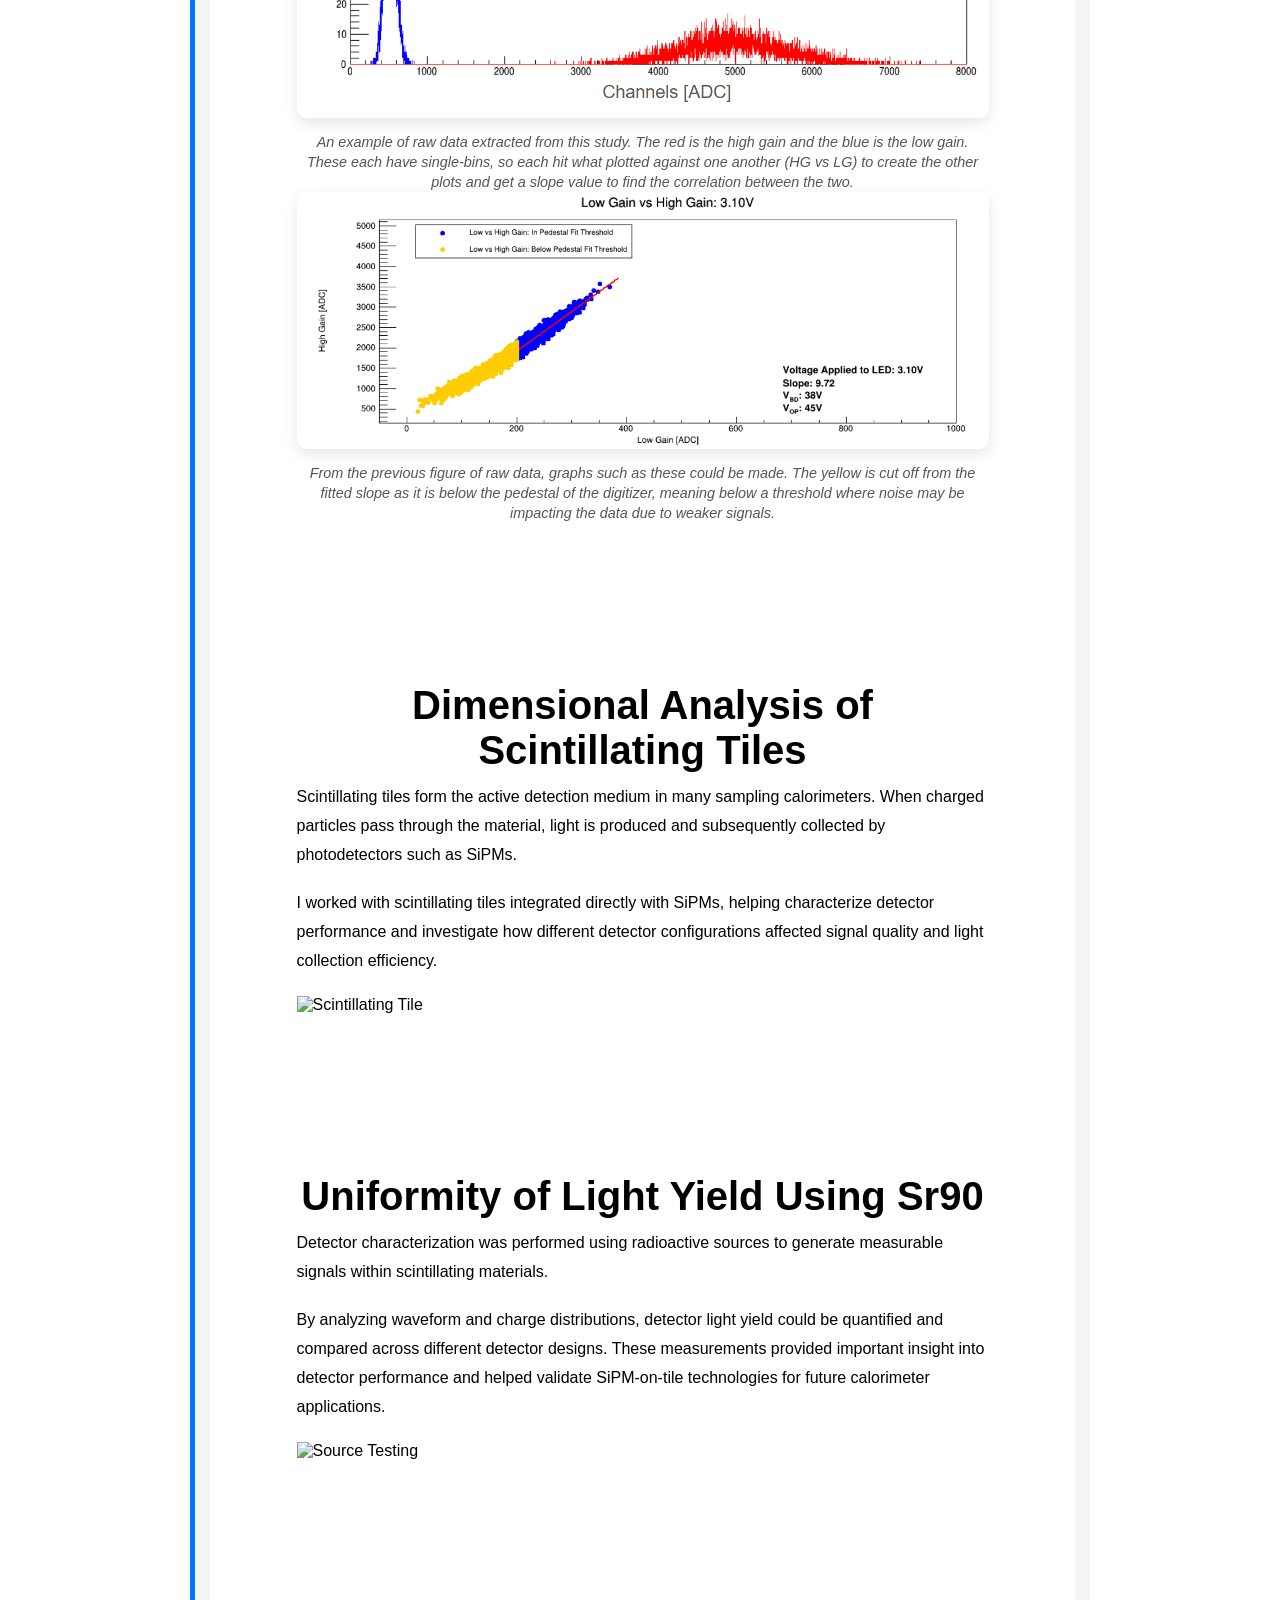
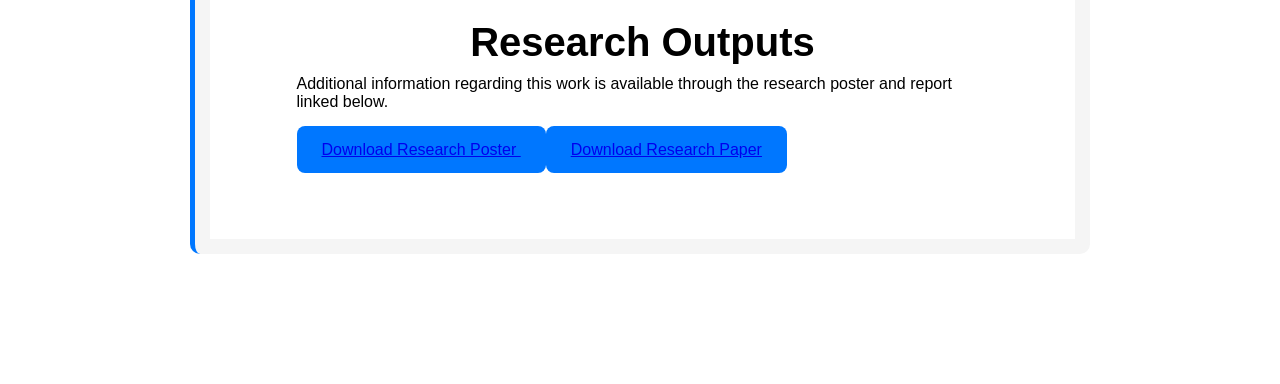
==== commit 2299dd26: "Update epic.html" ====
--- a/projects/epic.html
+++ b/projects/epic.html
@@ -178,9 +178,6 @@
 
     </div>
 
-</section>
-
-</section>
 <!-- OVERVIEW -->
 
 <section>
@@ -203,68 +200,72 @@
 
 <section class="research-section">
 
-
-<div class="research-text">
-
-    <h2>High and Low Gain Correlation For SiPMs</h2>
-
-    <p>
-
-Silicon photomultipliers are semiconductor photon detectors capable of detecting extremely small amounts of light. In the LFHCal, this light is generated by the scintillating tile when a particle passes through and deposits energy. When the avalanche that the SiPM creates is read by a digitizer, it takes that data and transforms it into a high and low gain, both of which should be related by a simple scaling factor. However, initial test beam data from CERN showed a break in this relationship. 
-
-    </p>
-
-    <p>
-
-My work in this project was to find and show any possible causes for this non-linear discrepancy in data. What this entailed was the construction of a setup using a Faraday cage to act as a dark box, a pulsing LED connected to a waveform generator, and a SiPM (or three) connected under the LED. Through this setup, multiple tests were performed, including daisy-chaining the SiPMs together, checking the operating voltage, and changing the frequency of emitted light. Though the final data was overall inconclusive, these tests were safely ruled out as not the issue, except for the differing frequencies, which prompted further investigation. 
-        
-    </p>
-
-</div>
-
-<figure class="research-figure">
-
-    <img src="../images/HGLG_Setup.png"
-         alt="Setup_HL_Gain">
-
-    <figcaption>
-        The setup used for this experiment. The SiPM is on the purple PCB board at the bottom and the LED is hanging from the 80/20 beam. The wires leave the dark box and are connected to a waveform generator (for the LED) or a CAEN-DT5202 Digitizer (for the SiPM). 
-    </figcaption>
-
-</figure>
-
-<figure class="research-figure">
-
-    <img src="../images/All_Slopes.png"
-         alt="Data_HL_Gain_all">
-
-    <figcaption>
-        One of the final graphs taken from this study. As shown, the slope of the plotted HG vs LG did not differ significantly when changing the LED voltage an operating voltage of 45V.  
-    </figcaption>
-
-</figure>
-
-<figure class="research-figure">
-
-    <img src="../images/HGLG_Graph.png"
-         alt="Data_HL_Gain">
-
-    <figcaption>
-        An example of raw data extracted from this study. The red is the high gain and the blue is the low gain. These each have single-bins, so each hit what plotted against one another (HG vs LG) to create the other plots and get a slope value to find the correlation between the two.  
-    </figcaption>
-
-</figure>
-
-<figure class="research-figure">
-
-    <img src="../images/HG_LG_Corr.png"
-         alt="Data_HL_Gain">
-
-    <figcaption>
-        From the previous figure of raw data, graphs such as these could be made. The yellow is cut off from the fitted slope as it is below the pedestal of the digitizer, meaning below a threshold where noise may be impacting the data due to weaker signals. 
-    </figcaption>
-
-</figure>
+    
+    <div class="research-text">
+    
+        <h2>High and Low Gain Correlation For SiPMs</h2>
+    
+        <p>
+    
+    Silicon photomultipliers are semiconductor photon detectors capable of detecting extremely small amounts of light. In the LFHCal, this light is generated by the scintillating tile when a particle passes through and deposits energy. When the avalanche that the SiPM creates is read by a digitizer, it takes that data and transforms it into a high and low gain, both of which should be related by a simple scaling factor. However, initial test beam data from CERN showed a break in this relationship. 
+    
+        </p>
+    
+        <p>
+    
+    My work in this project was to find and show any possible causes for this non-linear discrepancy in data. What this entailed was the construction of a setup using a Faraday cage to act as a dark box, a pulsing LED connected to a waveform generator, and a SiPM (or three) connected under the LED. Through this setup, multiple tests were performed, including daisy-chaining the SiPMs together, checking the operating voltage, and changing the frequency of emitted light. Though the final data was overall inconclusive, these tests were safely ruled out as not the issue, except for the differing frequencies, which prompted further investigation. 
+            
+        </p>
+    
+    </div>
+    
+    <div class="research-gallery">
+    
+        <figure class="research-figure">
+        
+            <img src="../images/HGLG_Setup.png"
+                 alt="Setup_HL_Gain">
+        
+            <figcaption>
+                The setup used for this experiment. The SiPM is on the purple PCB board at the bottom and the LED is hanging from the 80/20 beam. The wires leave the dark box and are connected to a waveform generator (for the LED) or a CAEN-DT5202 Digitizer (for the SiPM). 
+            </figcaption>
+        
+        </figure>
+        
+        <figure class="research-figure">
+        
+            <img src="../images/All_Slopes.png"
+                 alt="Data_HL_Gain_all">
+        
+            <figcaption>
+                One of the final graphs taken from this study. As shown, the slope of the plotted HG vs LG did not differ significantly when changing the LED voltage an operating voltage of 45V.  
+            </figcaption>
+        
+        </figure>
+        
+        <figure class="research-figure">
+        
+            <img src="../images/HGLG_Graph.png"
+                 alt="Data_HL_Gain">
+        
+            <figcaption>
+                An example of raw data extracted from this study. The red is the high gain and the blue is the low gain. These each have single-bins, so each hit what plotted against one another (HG vs LG) to create the other plots and get a slope value to find the correlation between the two.  
+            </figcaption>
+        
+        </figure>
+        
+        <figure class="research-figure">
+        
+            <img src="../images/HG_LG_Corr.png"
+                 alt="Data_HL_Gain">
+        
+            <figcaption>
+                From the previous figure of raw data, graphs such as these could be made. The yellow is cut off from the fitted slope as it is below the pedestal of the digitizer, meaning below a threshold where noise may be impacting the data due to weaker signals. 
+            </figcaption>
+        
+        </figure>
+    
+    </div>
 
 </section>
 
--- a/style.css
+++ b/style.css
@@ -344,68 +344,52 @@
 
    /* ---------- RESEARCH SECTIONS ---------- */
 
-      .research-section{
-      display;
-      align-items;
-      gap:60px;
-      margin:60px 0;
-      flex-wrap;
-      }
-      
-      .research-section.reverse{
-      flex-direction;
-      }
-      
-      .research-text{
-      flex:1;
-      min-width:300px;
-      }
-      
-      .research-image{
-      flex:1;
-      min-width:300px;
-      }
-      
-      .research-image img{
-      width:100%;
-      border-radius:15px;
-      box-shadow:0 5px 20px rgba(0,0,0,.15);
-      }
-      
-      .research-text h2{
-      margin-bottom:20px;
-      }
-
-
-      /*---------- DOWNLOADS ---------- */
-      
-      .downloads{
-      text-align;
-      }
-      
-      .download-buttons{
-      margin-top:30px;
-      display;
-      justify-content;
-      gap:20px;
-      flex-wrap;
-      }
-      
-      .download-btn{
-      background:#0077ff;
-      color;
-      text-decoration;
-      padding:15px 25px;
-      border-radius:8px;
-      transition:.3s;
-      }
-      
-      .download-btn
+   .research-section{
+    display:block;
+    width:100%;
+    max-width:1100px;
+    margin:0 auto;
+   }
+   
+   .research-text{
+       width:100%;
+   }
+   
+   .research-text p{
+       line-height:1.8;
+       margin-bottom:20px;
+   }
+
+
+   /*---------- DOWNLOADS ---------- */
+   
+   .downloads{
+   text-align;
+   }
+   
+   .download-buttons{
+   margin-top:30px;
+   display;
+   justify-content;
+   gap:20px;
+   flex-wrap;
+   }
+   
+   .download-btn{
+   background:#0077ff;
+   color;
+   text-decoration;
+   padding:15px 25px;
+   border-radius:8px;
+   transition:.3s;
+   }
+   
+   .download-btn
 
 
 /* ---------------- RESEARCH IMAGE GALLERY ---------------- */
 
-.research-gallery{
+   .research-gallery{
     display:grid;
     grid-template-columns:repeat(2, 1fr);
     gap:30px;
@@ -434,7 +418,6 @@
     line-height:1.4;
 }
 
-
 /* Center the final image when there are 3 images */
 
 .research-figure:last-child:nth-child(3){
@@ -443,7 +426,6 @@
     width:50%;
 }
 
-
 /* ---------------- MOBILE GALLERY ---------------- */
 
 @media(max-width:768px){
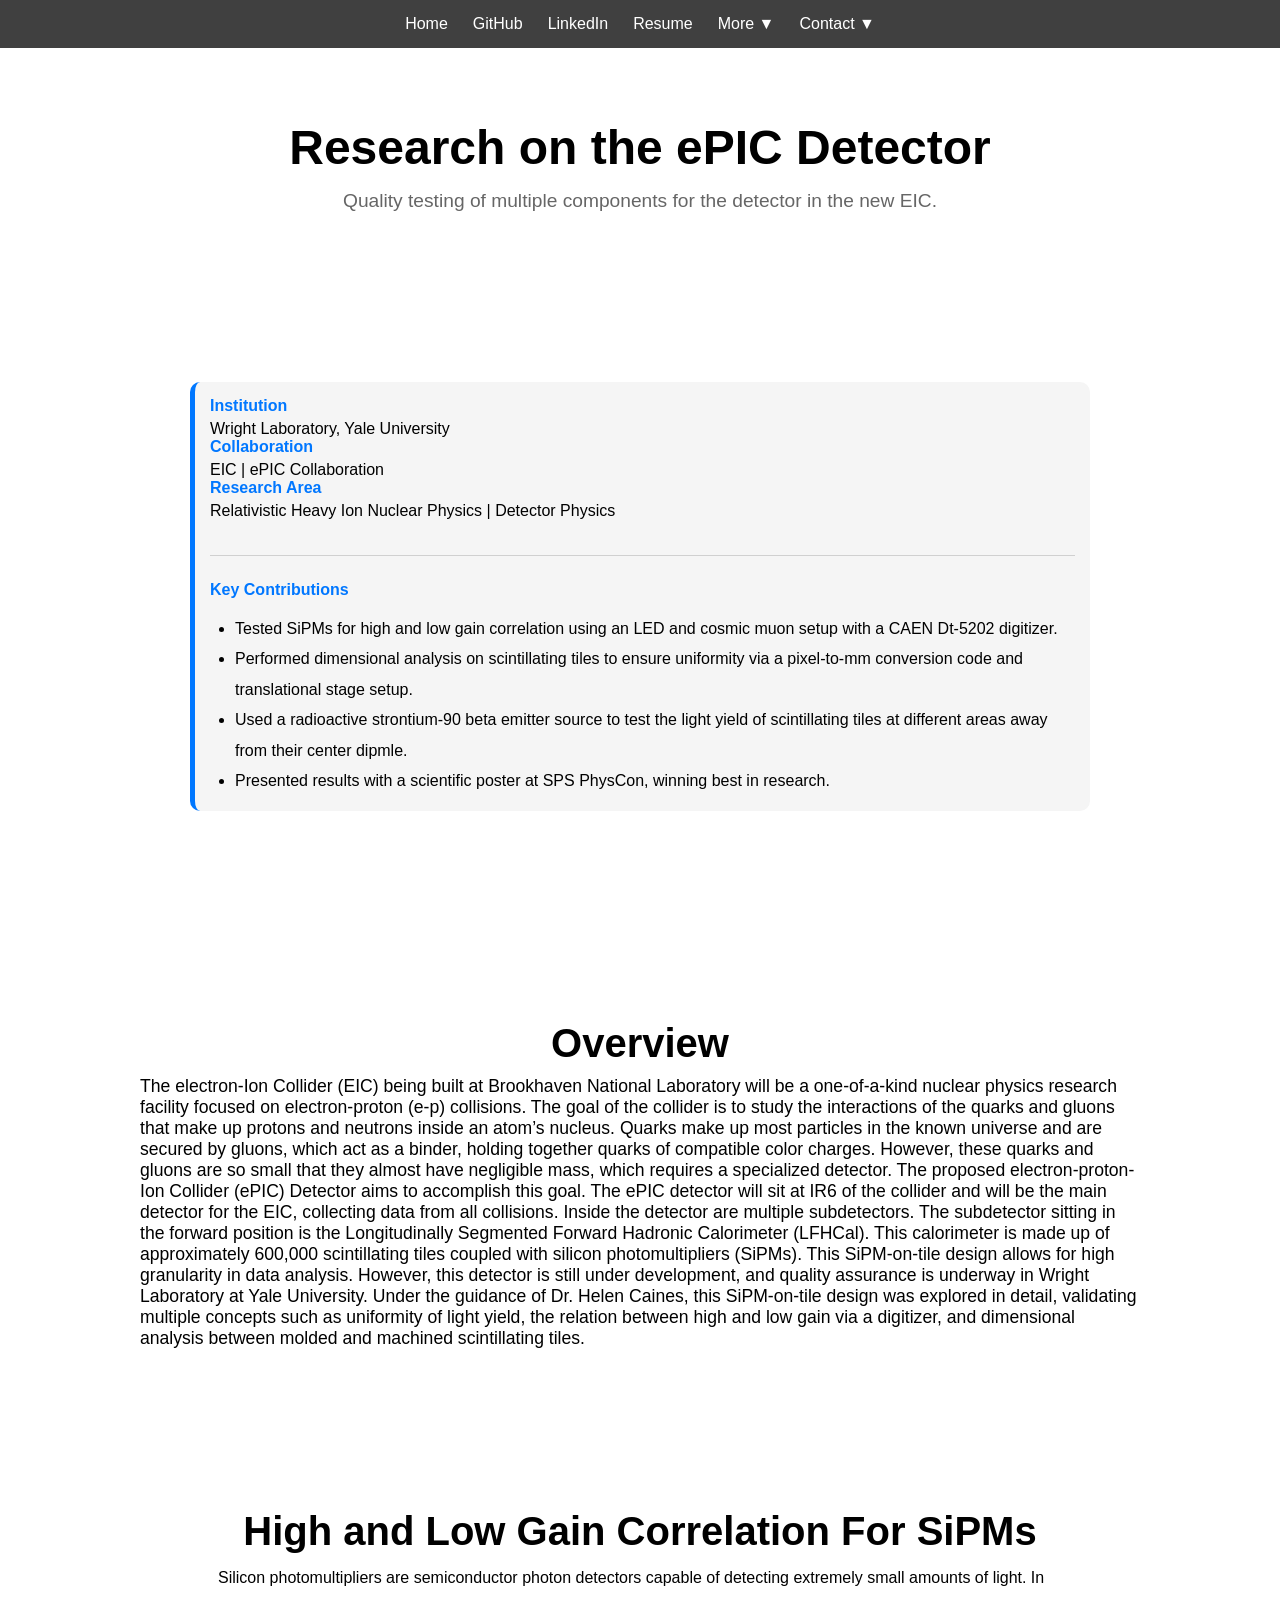
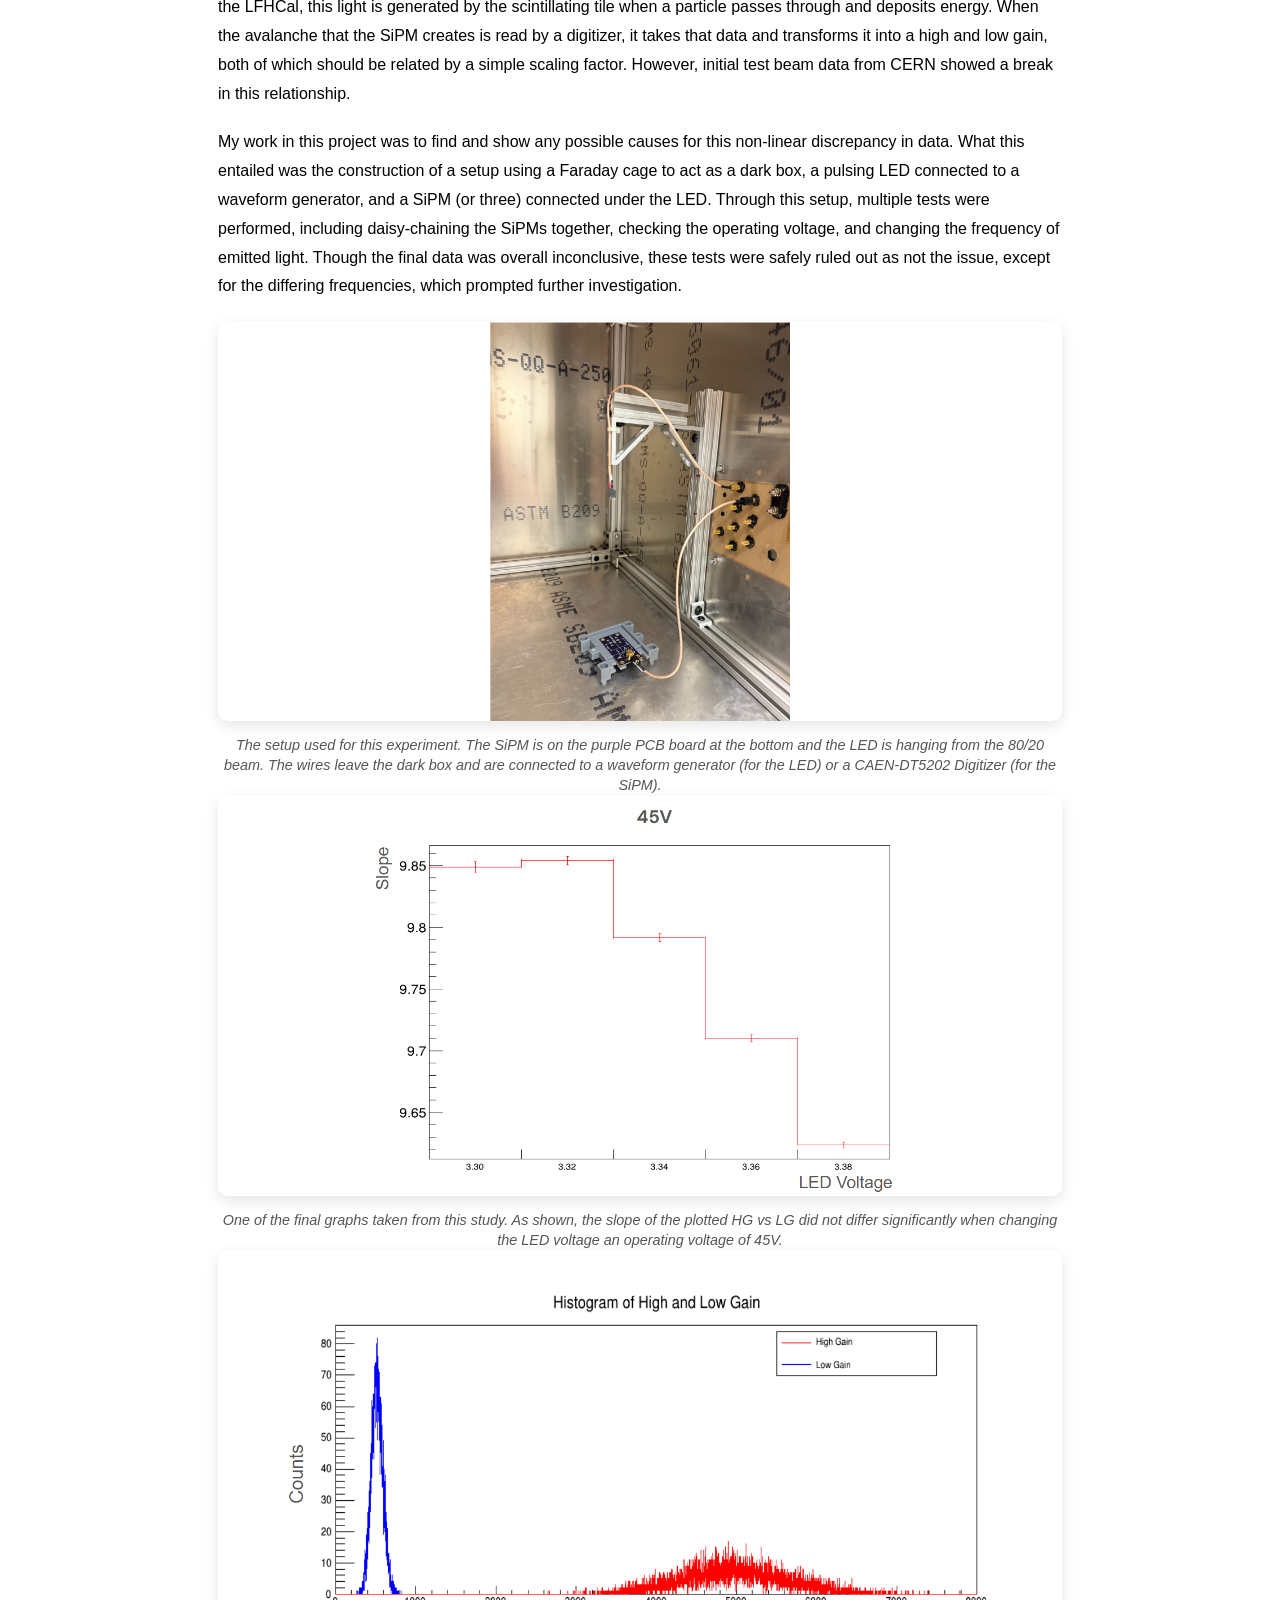
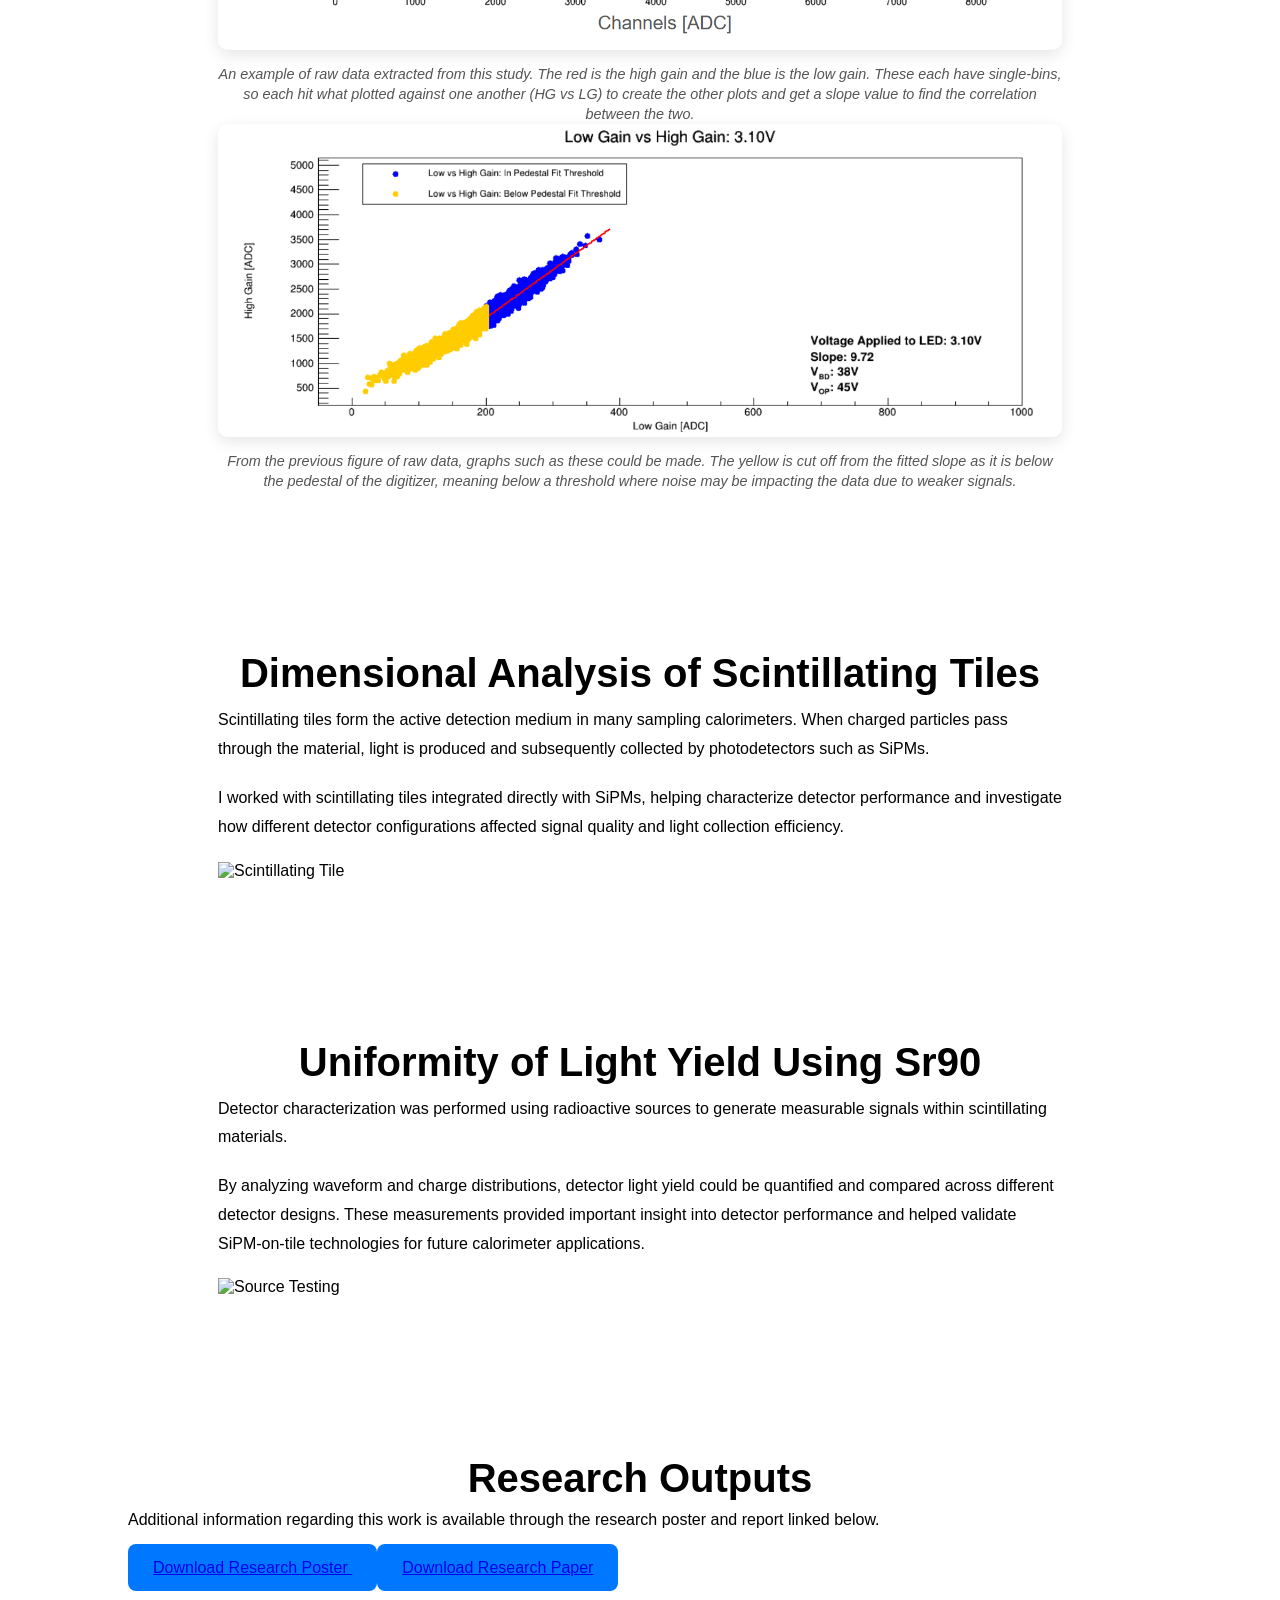
==== commit d149da6f: "Update epic.html" ====
--- a/projects/epic.html
+++ b/projects/epic.html
@@ -178,10 +178,13 @@
 
     </div>
 
+</section>
+
+</section>
 <!-- OVERVIEW -->
 
 <section>
-
+    
 
 <h2>Overview</h2>
 
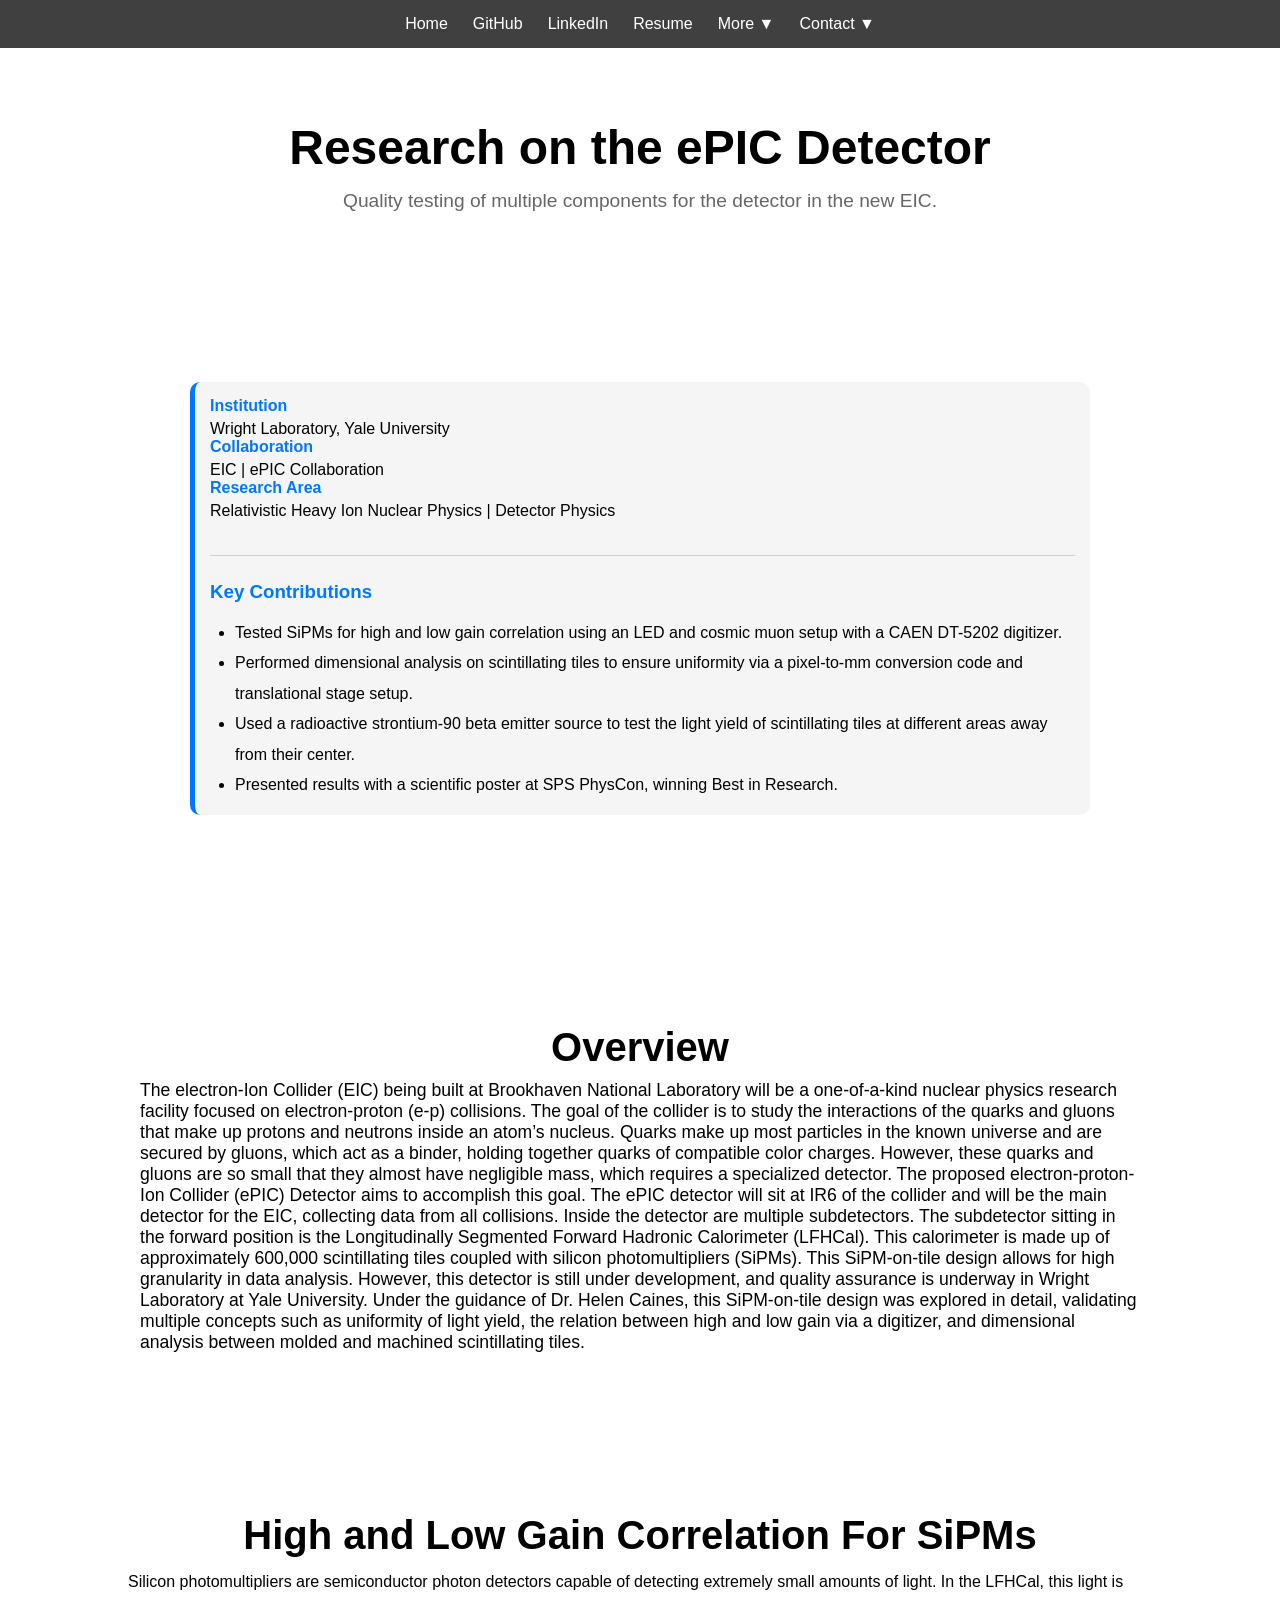
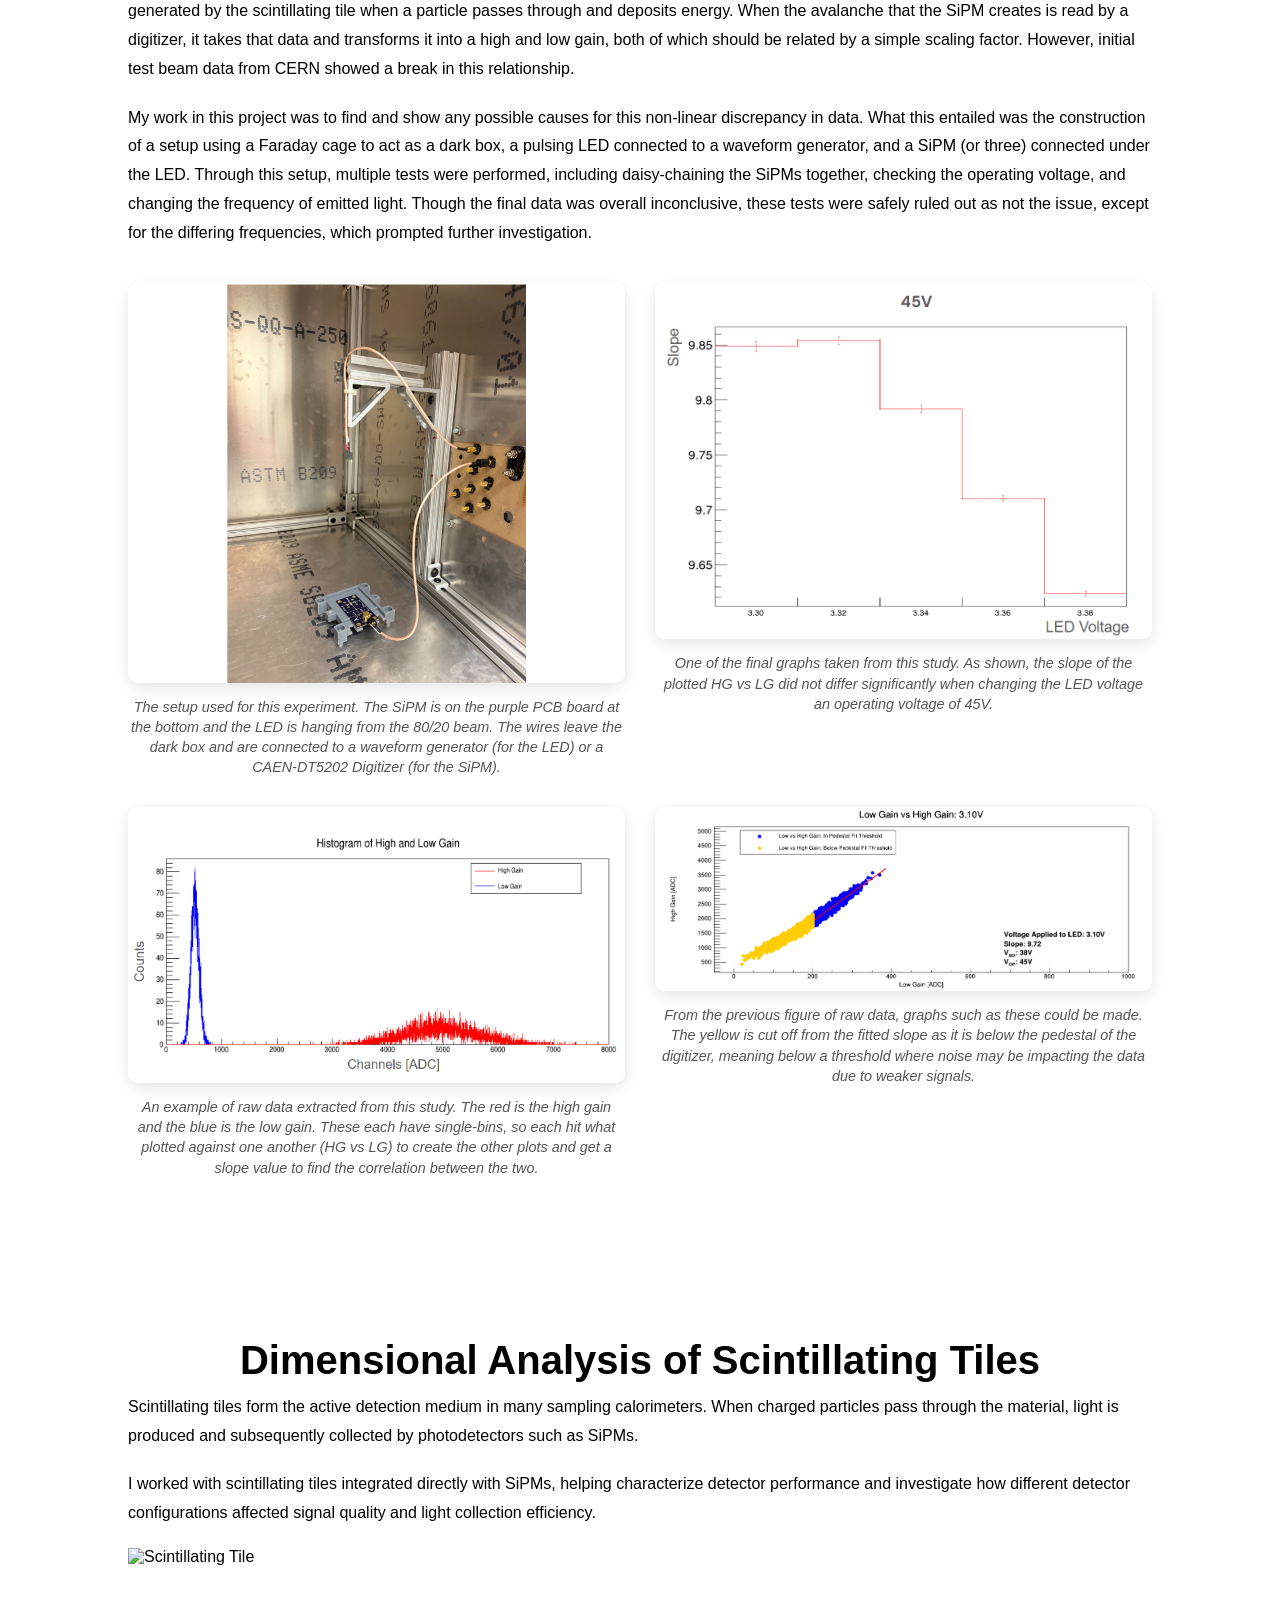
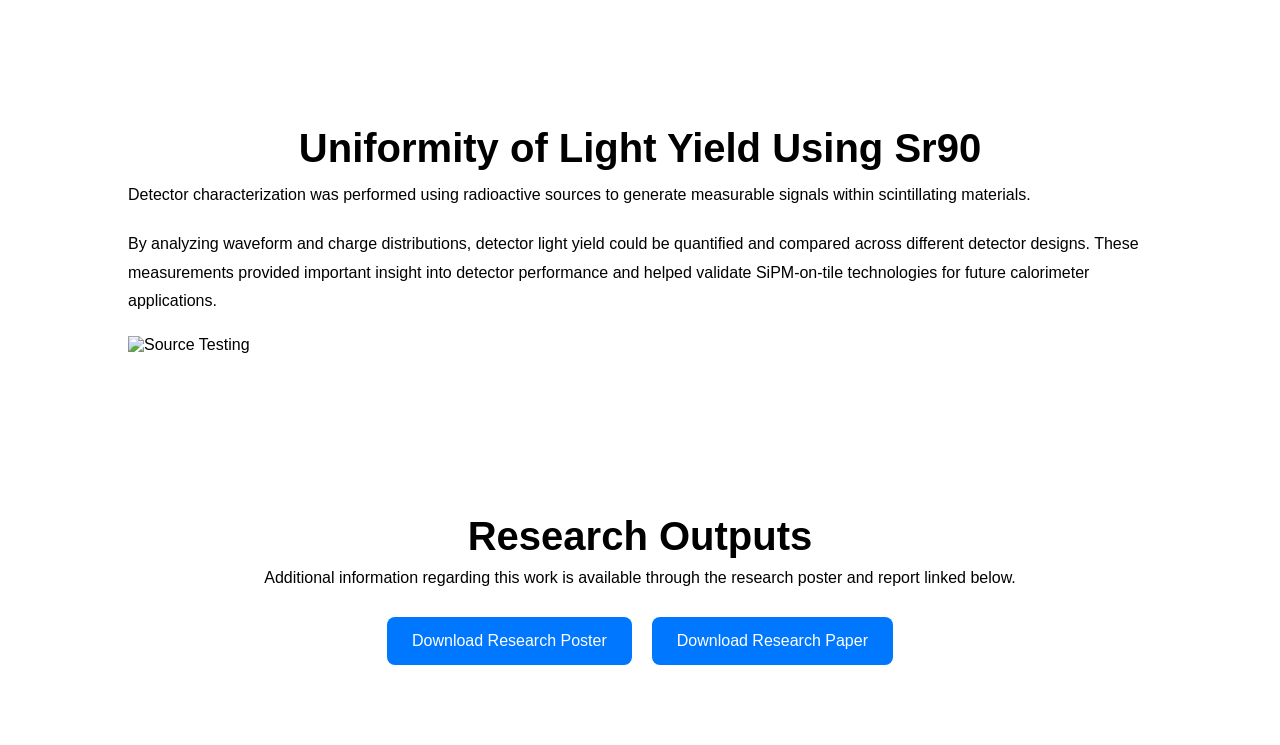
==== commit e59673dc: "Update epic.html" ====
--- a/projects/epic.html
+++ b/projects/epic.html
@@ -48,15 +48,15 @@
 
         <div class="dropdown-content">
 
-            <a href="projects/epic.html">
+            <a href="epic.html">
                 ePIC Detector
             </a>
 
-            <a href="projects/Pliq.html">
+            <a href="Pliq.html">
                 Project Liquid
             </a>
 
-            <a href="projects/Amorium.html">
+            <a href="Amorium.html">
                 Amorium Labs
             </a>
 <!--
@@ -119,6 +119,8 @@
                     Wright Laboratory, Yale University
                 </p>
 
+            </div>
+
             <div class="info-item">
 
                 <h3>Collaboration</h3>
@@ -127,14 +129,18 @@
                     EIC | ePIC Collaboration
                 </p>
 
+            </div>
+
             <div class="info-item">
 
                 <h3>Research Area</h3>
 
                 <p>
-                    Relativistic Heavy Ion Nuclear Physics | Detector Physics 
+                    Relativistic Heavy Ion Nuclear Physics |
+                    Detector Physics
                 </p>
 
+            </div>
 
         </div>
 
@@ -157,19 +163,26 @@
             ">
 
                 <li>
-                    Tested SiPMs for high and low gain correlation using an LED and cosmic muon setup with a CAEN Dt-5202 digitizer. 
+                    Tested SiPMs for high and low gain correlation
+                    using an LED and cosmic muon setup with a
+                    CAEN DT-5202 digitizer.
                 </li>
 
                 <li>
-                    Performed dimensional analysis on scintillating tiles to ensure uniformity via a pixel-to-mm conversion code and translational stage setup. 
+                    Performed dimensional analysis on scintillating
+                    tiles to ensure uniformity via a pixel-to-mm
+                    conversion code and translational stage setup.
                 </li>
 
                 <li>
-                    Used a radioactive strontium-90 beta emitter source to test the light yield of scintillating tiles at different areas away from their center dipmle. 
+                    Used a radioactive strontium-90 beta emitter
+                    source to test the light yield of scintillating
+                    tiles at different areas away from their center.
                 </li>
 
                 <li>
-                    Presented results with a scientific poster at SPS PhysCon, winning best in research.
+                    Presented results with a scientific poster at
+                    SPS PhysCon, winning Best in Research.
                 </li>
 
             </ul>
@@ -180,7 +193,6 @@
 
 </section>
 
-</section>
 <!-- OVERVIEW -->
 
 <section>
--- a/style.css
+++ b/style.css
@@ -361,37 +361,57 @@
    }
 
 
-   /*---------- DOWNLOADS ---------- */
-   
-   .downloads{
-   text-align;
-   }
-   
-   .download-buttons{
-   margin-top:30px;
-   display;
-   justify-content;
-   gap:20px;
-   flex-wrap;
-   }
-   
-   .download-btn{
-   background:#0077ff;
-   color;
-   text-decoration;
-   padding:15px 25px;
-   border-radius:8px;
-   transition:.3s;
-   }
-   
-   .download-btn
-
-
-/* ---------------- RESEARCH IMAGE GALLERY ---------------- */
-
-   .research-gallery{
+/* ---------- RESEARCH SECTIONS ---------- */
+
+.research-section{
+    width:100%;
+    max-width:none;
+    margin:0;
+}
+
+.research-text{
+    width:100%;
+}
+
+.research-text p{
+    line-height:1.8;
+    margin-bottom:20px;
+}
+
+
+/* ---------- DOWNLOADS ---------- */
+
+.downloads{
+    text-align:center;
+}
+
+.download-buttons{
+    margin-top:30px;
+    display:flex;
+    justify-content:center;
+    gap:20px;
+    flex-wrap:wrap;
+}
+
+.download-btn{
+    background:#0077ff;
+    color:white;
+    text-decoration:none;
+    padding:15px 25px;
+    border-radius:8px;
+    transition:.3s;
+}
+
+.download-btn:hover{
+    background:#0059bf;
+}
+
+
+/* ---------- RESEARCH IMAGE GALLERY ---------- */
+
+.research-gallery{
     display:grid;
-    grid-template-columns:repeat(2, 1fr);
+    grid-template-columns:repeat(2, minmax(0, 1fr));
     gap:30px;
     margin-top:35px;
     width:100%;
@@ -418,7 +438,8 @@
     line-height:1.4;
 }
 
-/* Center the final image when there are 3 images */
+
+/* ---------- THREE-IMAGE LAYOUT ---------- */
 
 .research-figure:last-child:nth-child(3){
     grid-column:1 / -1;
@@ -426,7 +447,8 @@
     width:50%;
 }
 
-/* ---------------- MOBILE GALLERY ---------------- */
+
+/* ---------- MOBILE ---------- */
 
 @media(max-width:768px){
 
